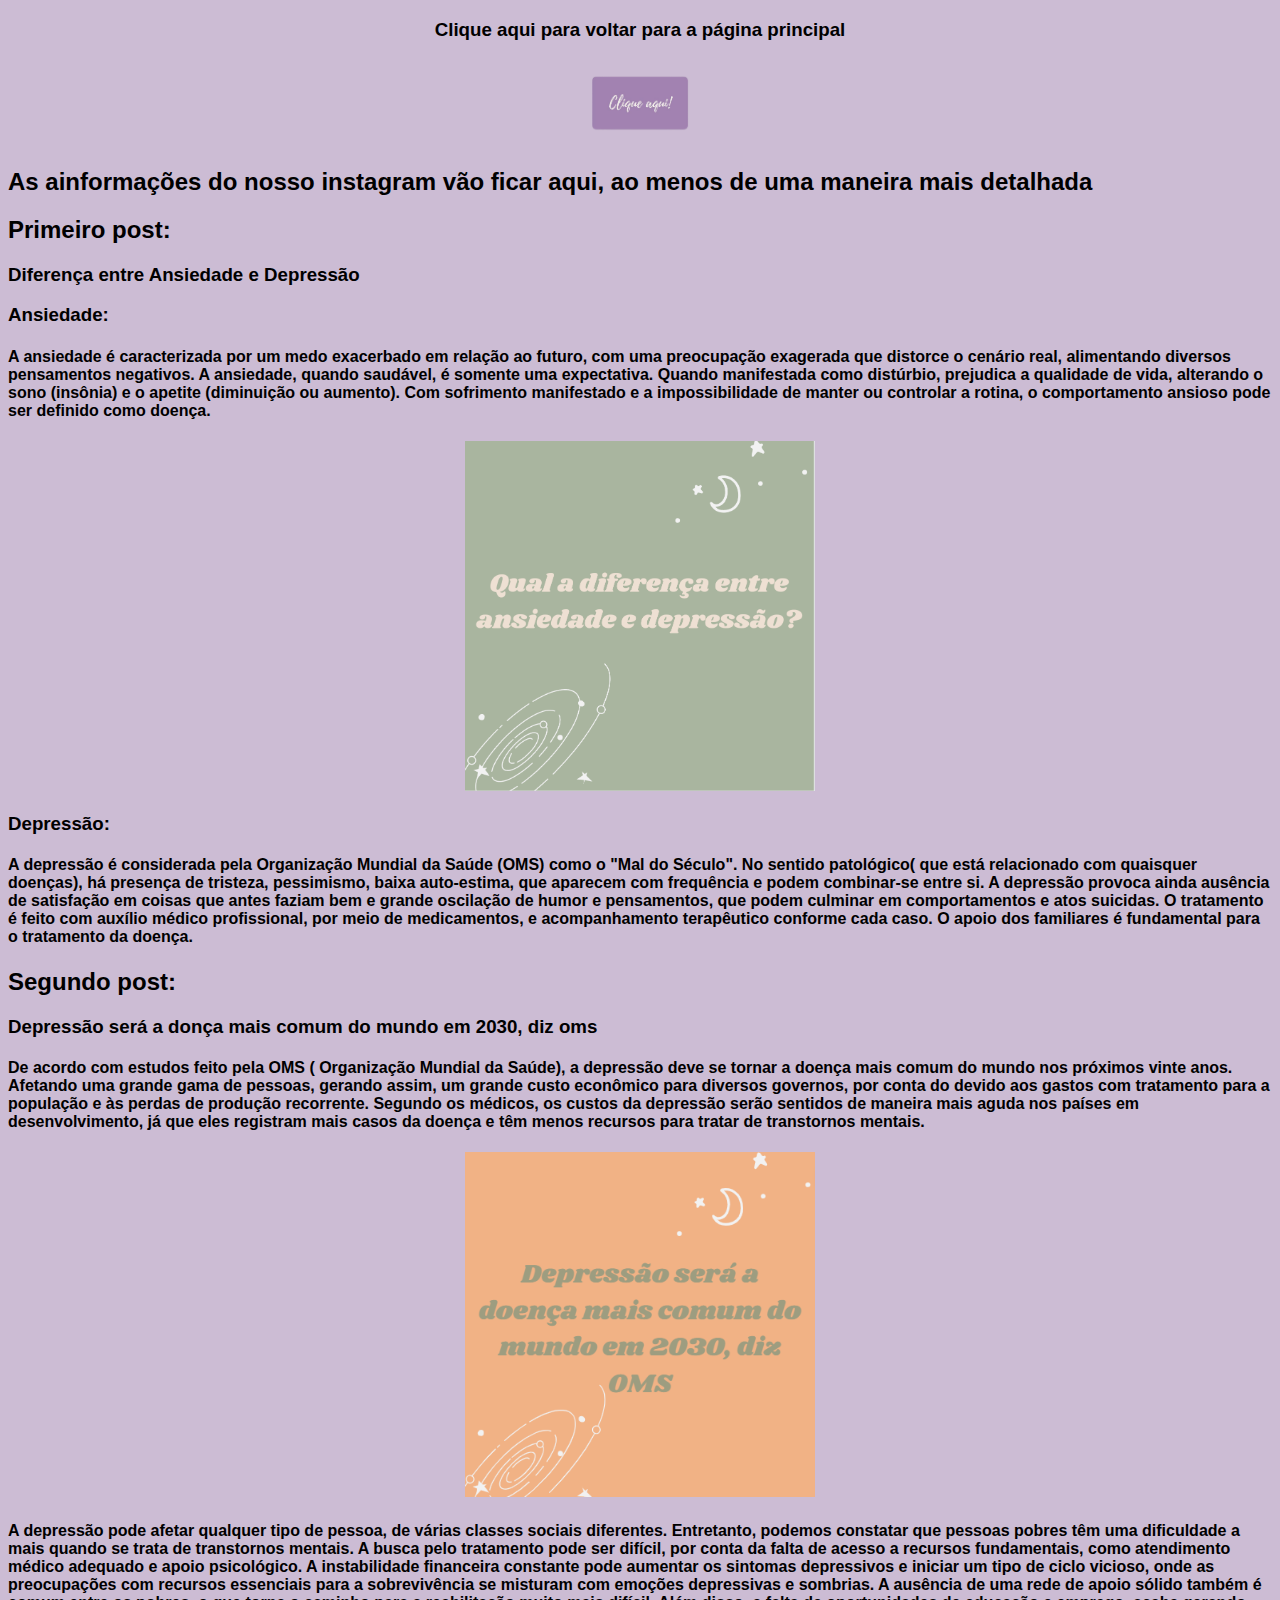
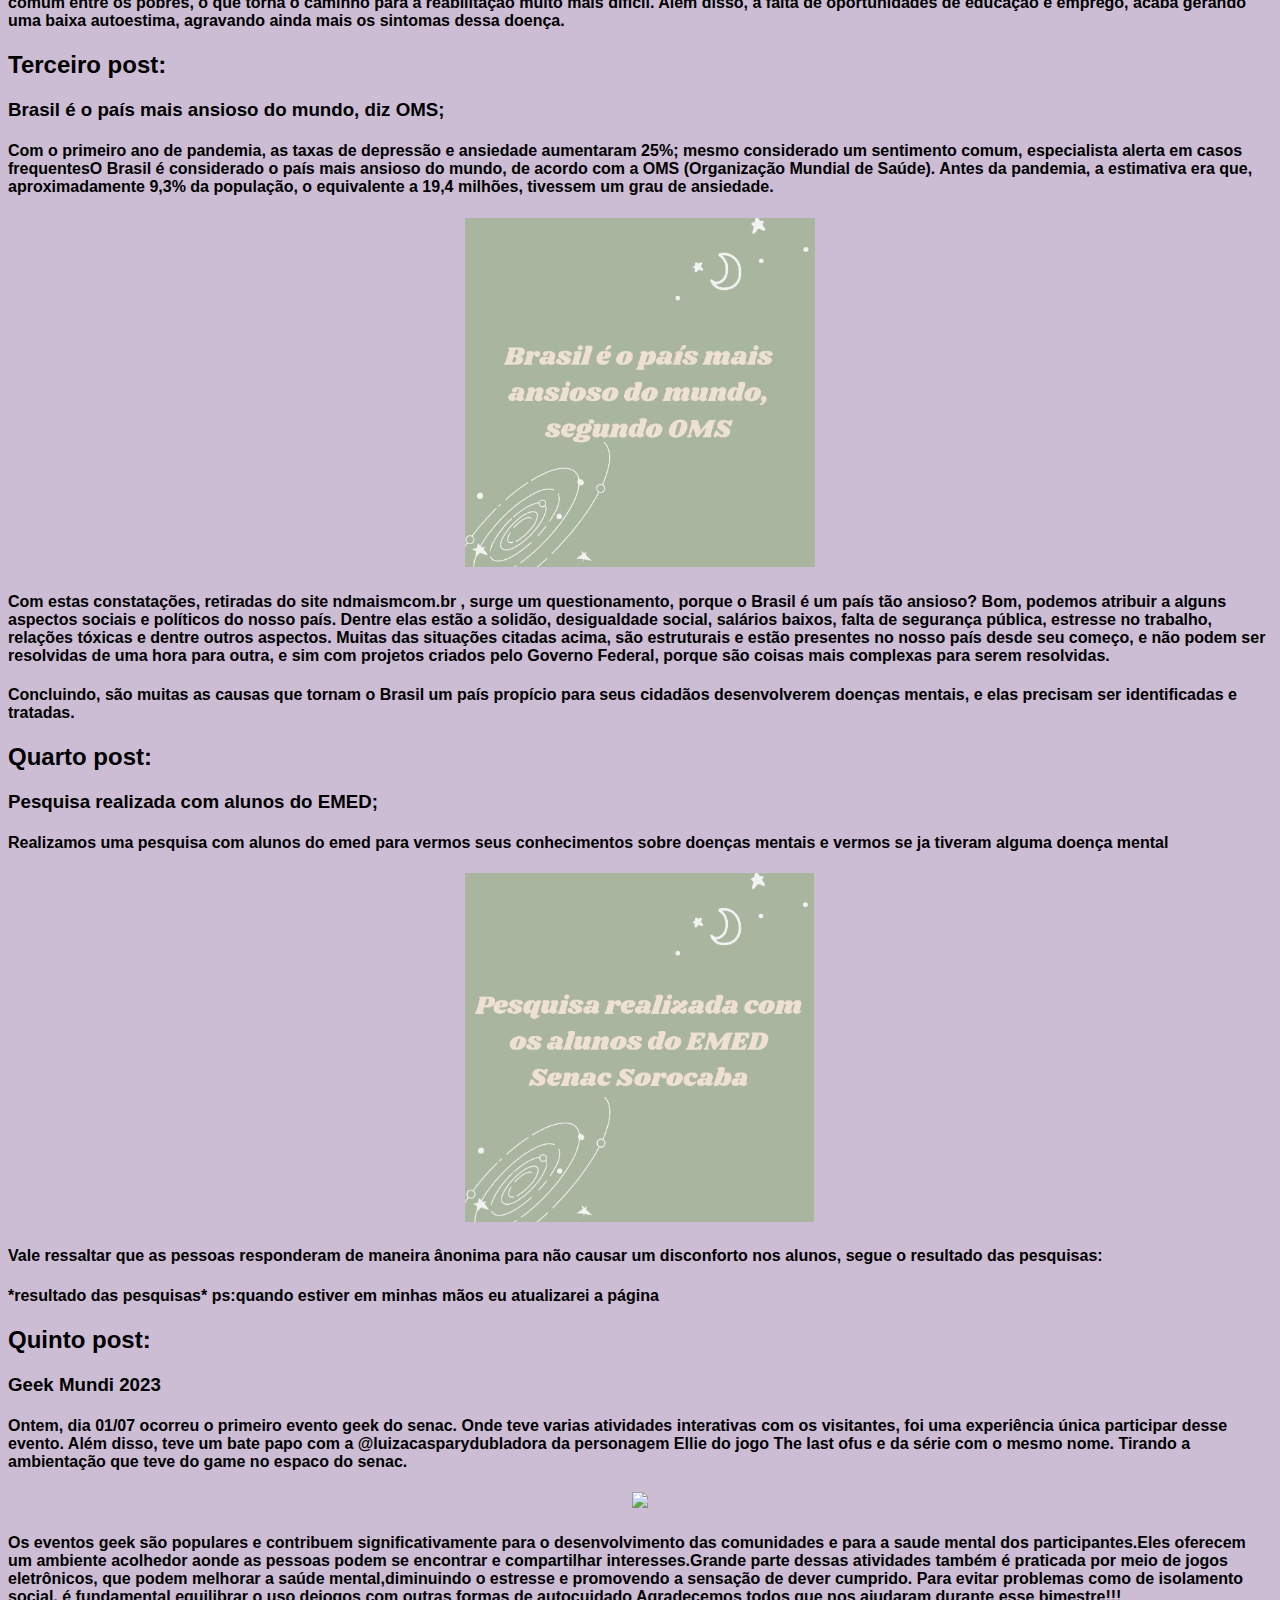
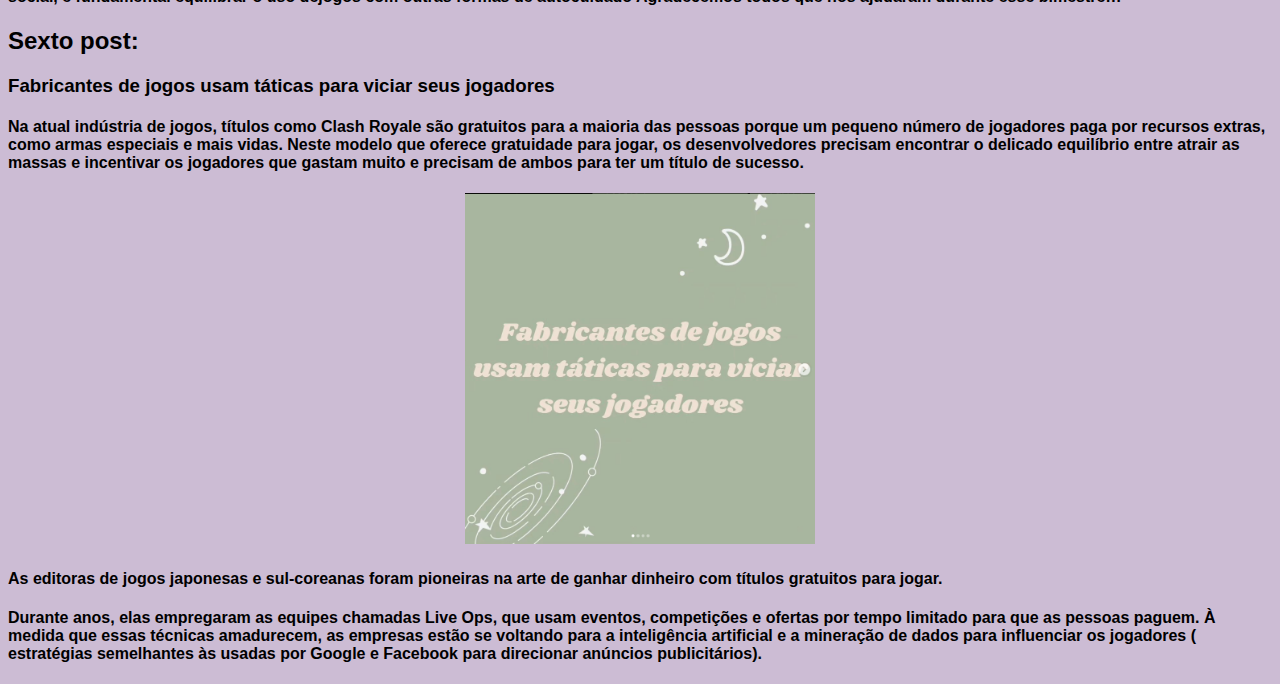
==== html/index2.html @ 4cc42549 "mais uma commit do 4 post" ====
<!DOCTYPE html>
<html lang="en">
<head>
    <meta charset="UTF-8">
    <link rel="stylesheet" type="text/css" href="../style/page2.css"/>
    <title>Postagens do Instagram </title>
</head>
<body>
    <center><h3>Clique aqui para voltar para a página principal</h3></center>
    
    <center><a href="../index.html">
    <img width=150px src="../img/clique aqui bella2.png">
    </a></center>
    
<h2>As ainformações do nosso instagram vão ficar aqui, ao menos de uma maneira mais detalhada</h2>

    <h2>Primeiro post:</h2>
    <h3>Diferença entre Ansiedade e Depressão</h3>
    <h3>Ansiedade:</h3>
    <h4>A ansiedade é caracterizada por um medo exacerbado em relação ao futuro, com uma preocupação exagerada que distorce o cenário real, alimentando diversos pensamentos negativos. A ansiedade, quando saudável, é somente uma expectativa. Quando manifestada como distúrbio, prejudica a qualidade de vida, alterando o sono (insônia) e o apetite (diminuição ou aumento). Com sofrimento manifestado e a impossibilidade de manter ou controlar a rotina, o comportamento ansioso pode ser definido como doença.</h4>
    <center><img width=350px src="../img/ImgPost1.png"></a></center>
    <h3>Depressão:</h3>
    <h4>A depressão é considerada pela Organização Mundial da Saúde (OMS) como o "Mal do Século". No sentido patológico( que está relacionado com quaisquer doenças), há presença de tristeza, pessimismo, baixa auto-estima, que aparecem com frequência e podem combinar-se entre si. A depressão provoca ainda ausência de satisfação em coisas que antes faziam bem e grande oscilação de humor e pensamentos, que podem culminar em comportamentos e atos suicidas.
O tratamento é feito com auxílio médico profissional, por meio de medicamentos, e acompanhamento terapêutico conforme cada caso. O apoio dos familiares é fundamental para o tratamento da doença. </h4>
   
    
    <h2>Segundo post:</h2>
    <h3>Depressão será a donça mais comum do mundo em 2030, diz oms</h3>
    <h4>    De acordo com estudos feito pela OMS ( Organização Mundial da Saúde), a depressão deve se tornar a doença mais comum do mundo nos próximos vinte anos. Afetando uma grande gama de pessoas, gerando assim, um grande custo econômico para diversos governos, por conta do devido aos gastos com tratamento para a população e às perdas de produção recorrente. Segundo os médicos, os custos da depressão serão sentidos de maneira mais aguda nos países em desenvolvimento, já que eles registram mais casos da doença e têm menos recursos para tratar de transtornos mentais.</h4>
    <center><img width=350px src="../img/Postagem 2.png"></a></center>
    <h4>    A depressão pode afetar qualquer tipo de pessoa, de várias classes sociais diferentes. Entretanto, podemos constatar que pessoas pobres têm uma dificuldade a mais quando se trata de transtornos mentais. A busca pelo tratamento pode ser difícil, por conta da falta de acesso a recursos fundamentais, como atendimento médico adequado e apoio psicológico. A instabilidade financeira constante pode aumentar os sintomas depressivos e iniciar um tipo de ciclo vicioso, onde as preocupações com recursos essenciais para a sobrevivência se misturam com emoções depressivas e sombrias. A ausência de uma rede de apoio sólido também é comum entre os pobres, o que torna o caminho para a reabilitação muito mais difícil. Além disso, a falta de oportunidades de educação e emprego, acaba gerando uma baixa autoestima, agravando ainda mais os sintomas dessa doença.</h4>
    
    
    <h2>Terceiro post:</h2>
    <h3>Brasil é o país mais ansioso do mundo, diz OMS;</h3>
    <h4>Com o primeiro ano de pandemia, as taxas de depressão e ansiedade aumentaram 25%; mesmo considerado um sentimento comum, especialista alerta em casos frequentesO Brasil é considerado o país mais ansioso do mundo, de acordo com a OMS (Organização Mundial de Saúde). Antes da pandemia, a estimativa era que, aproximadamente 9,3% da população, o equivalente a 19,4 milhões, tivessem um grau de ansiedade.</h4>
     <center><img width=350px src="../img/ImgPost3.png"></a></center>
    <h4>Com estas constatações, retiradas do site ndmaismcom.br , surge um questionamento, porque o Brasil é um país tão ansioso? Bom, podemos atribuir a alguns aspectos sociais e políticos do nosso país. Dentre elas estão a solidão, desigualdade social, salários baixos, falta de segurança pública, estresse no trabalho, relações tóxicas e dentre outros aspectos. Muitas das situações citadas acima, são estruturais e estão presentes no nosso país desde seu começo, e não podem ser resolvidas de uma hora para outra, e sim com projetos criados pelo Governo Federal, porque são coisas mais complexas para serem resolvidas.</h4>
    <h4>Concluindo, são muitas as causas que tornam o Brasil um país propício para seus cidadãos desenvolverem doenças mentais, e elas precisam ser identificadas e tratadas.</h4>
   
    
    <h2>Quarto post:</h2>
    <h3>Pesquisa realizada com alunos do EMED;</h3>
    <h4>Realizamos uma pesquisa com alunos do emed para vermos seus conhecimentos sobre doenças mentais e vermos se ja tiveram alguma doença mental </h4>
    <center><img width=350px src="../img/ImgPost4.png"></a></center>
    <h4>Vale ressaltar que as pessoas responderam de maneira ânonima para não causar um disconforto nos alunos, segue o resultado das pesquisas:</h4>
    <h4>*resultado das pesquisas* ps:quando estiver em minhas mãos eu atualizarei a página</h4>

    <h2>Quinto post:</h2>
    <h3>Geek Mundi 2023</h3>
    <h4>Ontem, dia 01/07 ocorreu o primeiro evento geek do senac. Onde teve varias atividades interativas com os visitantes, foi uma experiência única participar desse evento. Além disso, teve um bate papo com a @luizacasparydubladora da personagem Ellie do jogo The last ofus e da série com o mesmo nome. Tirando a ambientação que teve do game no espaco do senac. </h4>
    <center><img width=350px src="../img/ImgPost5.png"></a></center>
    <h4>Os eventos geek são populares e contribuem significativamente para o desenvolvimento das comunidades e para a saude mental dos participantes.Eles oferecem um ambiente acolhedor aonde as pessoas podem se encontrar e compartilhar interesses.Grande parte dessas atividades também é praticada por meio de jogos eletrônicos, que podem melhorar a saúde mental,diminuindo o estresse e promovendo a sensação de dever cumprido. Para evitar problemas como de isolamento social, é fundamental equilibrar o uso dejogos com outras formas de autocuidado Agradecemos todos que nos ajudaram durante esse bimestre!!!</h4>


    <h2>Sexto post:</h2>
    <h3>Fabricantes de jogos usam táticas para viciar seus jogadores</h3>
    <h4>Na atual indústria de jogos, títulos como Clash Royale são gratuitos para a maioria das pessoas porque um pequeno número de jogadores paga por recursos extras, como armas especiais e mais vidas. Neste modelo que oferece gratuidade para jogar, os desenvolvedores precisam encontrar o delicado equilíbrio entre atrair as massas e incentivar os jogadores que gastam muito  e precisam de ambos para ter um título de sucesso.  </h4>
    <center><img width=350px src="../img/ImgPost6.png"></a></center>
    <h4>As editoras de jogos japonesas e sul-coreanas foram pioneiras na arte de ganhar dinheiro com títulos gratuitos para jogar. </h4>
    <h4>Durante anos, elas empregaram as equipes chamadas Live Ops, que usam eventos, competições e ofertas por tempo limitado para que as pessoas paguem. À medida que essas técnicas amadurecem, as empresas estão se voltando para a inteligência artificial e a mineração de dados para influenciar os jogadores ( estratégias semelhantes às usadas por Google e Facebook para direcionar anúncios publicitários).</h4>

    
</body>
</html>
---- style/page2.css ----
body{
 background-color: rgb(204, 188, 212);
 font-family: Arial, Helvetica, sans-serif;
}
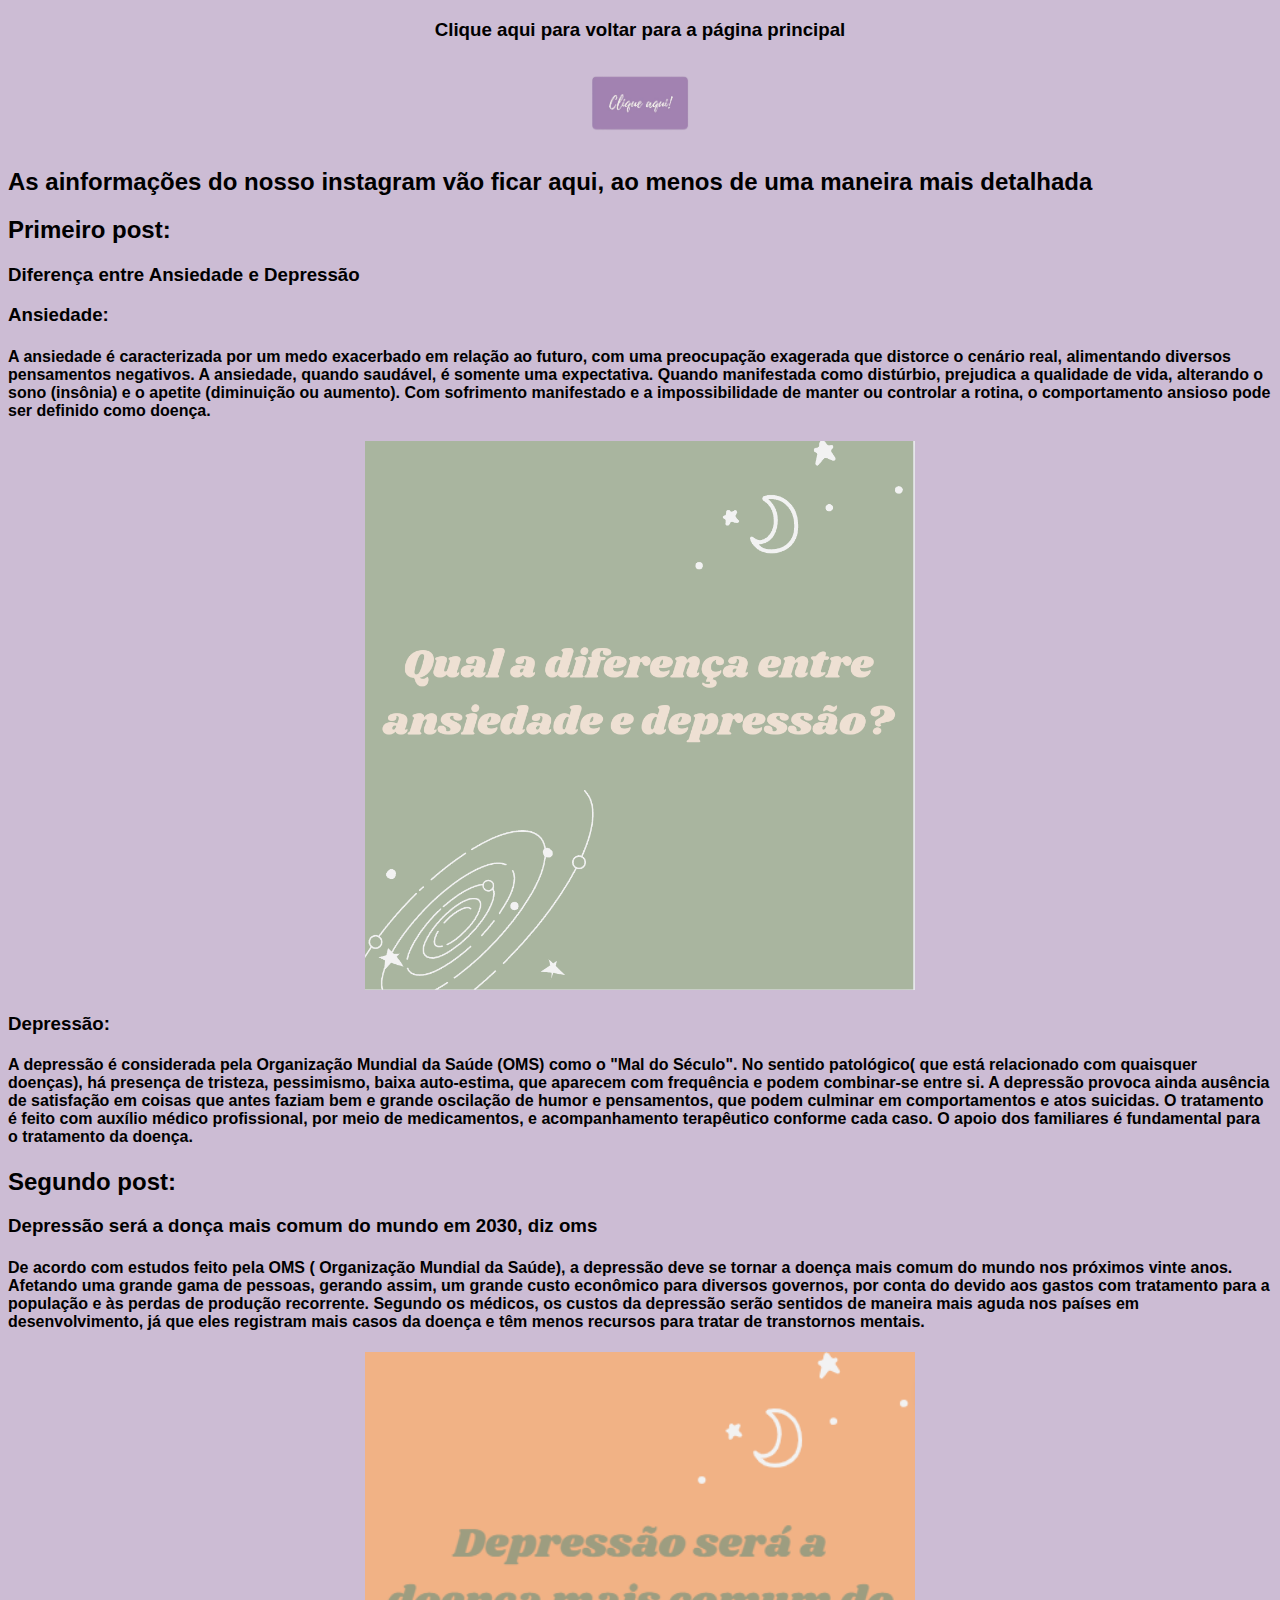
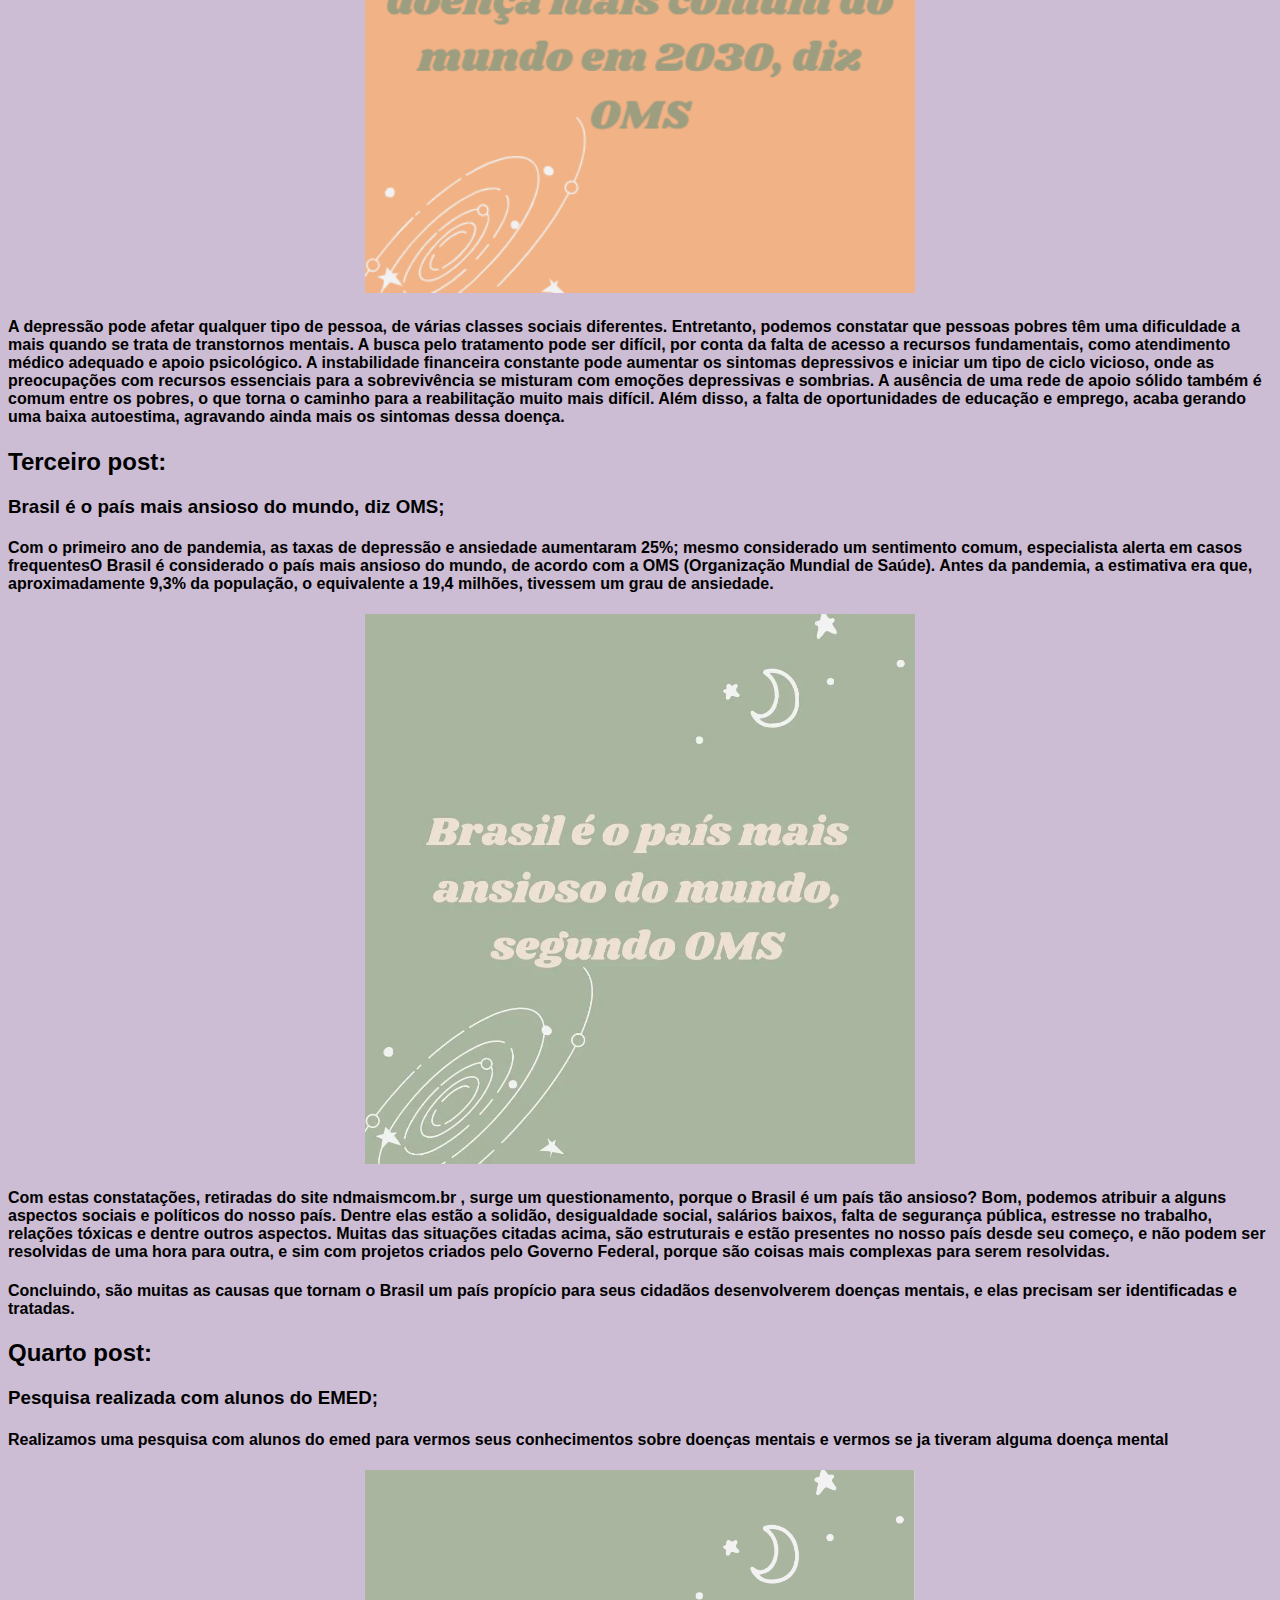
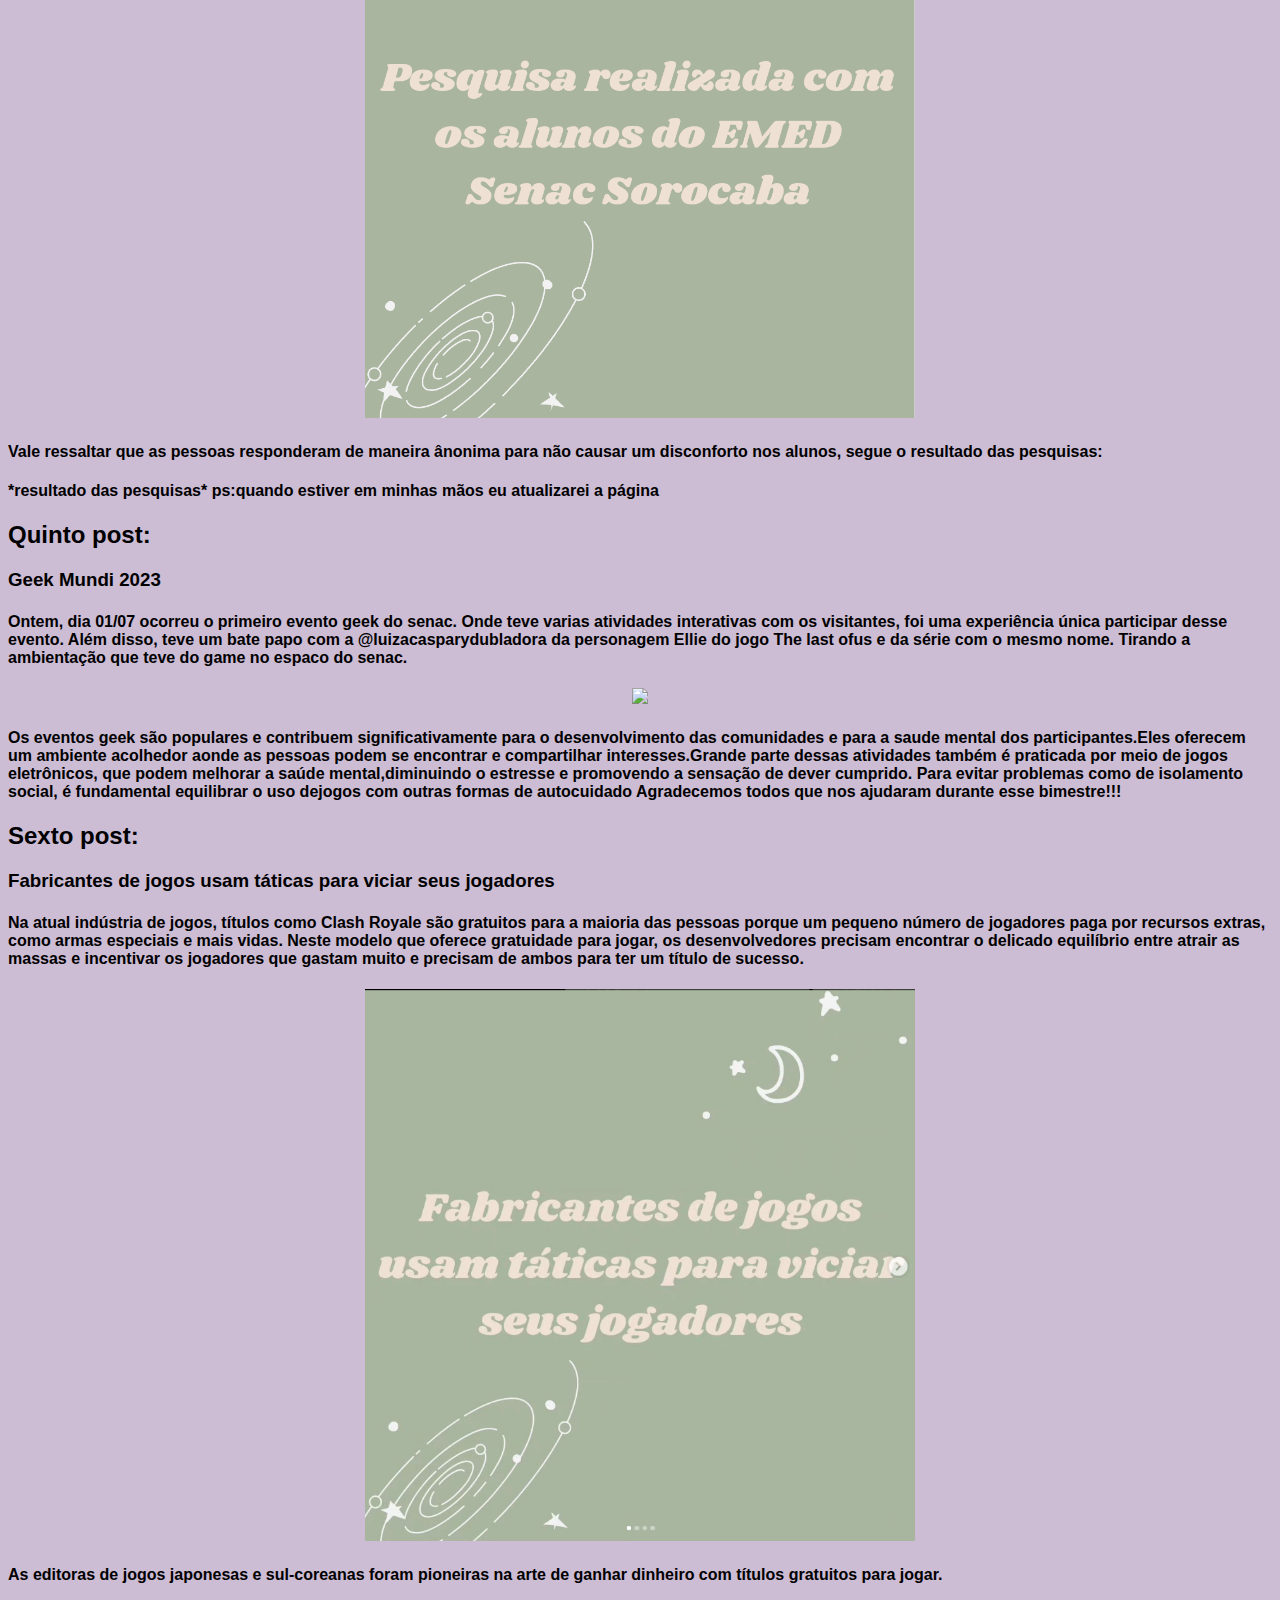
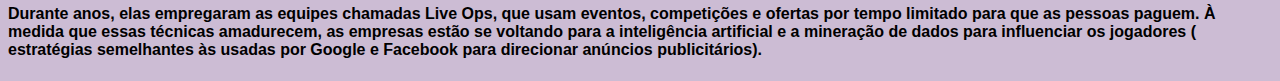
==== commit d9a9c1ef: "Deixando melhor para quem usar o site pelo celular" ====
--- a/html/index2.html
+++ b/html/index2.html
@@ -18,7 +18,7 @@
     <h3>Diferença entre Ansiedade e Depressão</h3>
     <h3>Ansiedade:</h3>
     <h4>A ansiedade é caracterizada por um medo exacerbado em relação ao futuro, com uma preocupação exagerada que distorce o cenário real, alimentando diversos pensamentos negativos. A ansiedade, quando saudável, é somente uma expectativa. Quando manifestada como distúrbio, prejudica a qualidade de vida, alterando o sono (insônia) e o apetite (diminuição ou aumento). Com sofrimento manifestado e a impossibilidade de manter ou controlar a rotina, o comportamento ansioso pode ser definido como doença.</h4>
-    <center><img width=350px src="../img/ImgPost1.png"></a></center>
+    <center><img width=550px src="../img/ImgPost1.png"></a></center>
     <h3>Depressão:</h3>
     <h4>A depressão é considerada pela Organização Mundial da Saúde (OMS) como o "Mal do Século". No sentido patológico( que está relacionado com quaisquer doenças), há presença de tristeza, pessimismo, baixa auto-estima, que aparecem com frequência e podem combinar-se entre si. A depressão provoca ainda ausência de satisfação em coisas que antes faziam bem e grande oscilação de humor e pensamentos, que podem culminar em comportamentos e atos suicidas.
 O tratamento é feito com auxílio médico profissional, por meio de medicamentos, e acompanhamento terapêutico conforme cada caso. O apoio dos familiares é fundamental para o tratamento da doença. </h4>
@@ -27,14 +27,14 @@
     <h2>Segundo post:</h2>
     <h3>Depressão será a donça mais comum do mundo em 2030, diz oms</h3>
     <h4>    De acordo com estudos feito pela OMS ( Organização Mundial da Saúde), a depressão deve se tornar a doença mais comum do mundo nos próximos vinte anos. Afetando uma grande gama de pessoas, gerando assim, um grande custo econômico para diversos governos, por conta do devido aos gastos com tratamento para a população e às perdas de produção recorrente. Segundo os médicos, os custos da depressão serão sentidos de maneira mais aguda nos países em desenvolvimento, já que eles registram mais casos da doença e têm menos recursos para tratar de transtornos mentais.</h4>
-    <center><img width=350px src="../img/Postagem 2.png"></a></center>
+    <center><img width=550px src="../img/Postagem 2.png"></a></center>
     <h4>    A depressão pode afetar qualquer tipo de pessoa, de várias classes sociais diferentes. Entretanto, podemos constatar que pessoas pobres têm uma dificuldade a mais quando se trata de transtornos mentais. A busca pelo tratamento pode ser difícil, por conta da falta de acesso a recursos fundamentais, como atendimento médico adequado e apoio psicológico. A instabilidade financeira constante pode aumentar os sintomas depressivos e iniciar um tipo de ciclo vicioso, onde as preocupações com recursos essenciais para a sobrevivência se misturam com emoções depressivas e sombrias. A ausência de uma rede de apoio sólido também é comum entre os pobres, o que torna o caminho para a reabilitação muito mais difícil. Além disso, a falta de oportunidades de educação e emprego, acaba gerando uma baixa autoestima, agravando ainda mais os sintomas dessa doença.</h4>
     
     
     <h2>Terceiro post:</h2>
     <h3>Brasil é o país mais ansioso do mundo, diz OMS;</h3>
     <h4>Com o primeiro ano de pandemia, as taxas de depressão e ansiedade aumentaram 25%; mesmo considerado um sentimento comum, especialista alerta em casos frequentesO Brasil é considerado o país mais ansioso do mundo, de acordo com a OMS (Organização Mundial de Saúde). Antes da pandemia, a estimativa era que, aproximadamente 9,3% da população, o equivalente a 19,4 milhões, tivessem um grau de ansiedade.</h4>
-     <center><img width=350px src="../img/ImgPost3.png"></a></center>
+     <center><img width=550px src="../img/ImgPost3.png"></a></center>
     <h4>Com estas constatações, retiradas do site ndmaismcom.br , surge um questionamento, porque o Brasil é um país tão ansioso? Bom, podemos atribuir a alguns aspectos sociais e políticos do nosso país. Dentre elas estão a solidão, desigualdade social, salários baixos, falta de segurança pública, estresse no trabalho, relações tóxicas e dentre outros aspectos. Muitas das situações citadas acima, são estruturais e estão presentes no nosso país desde seu começo, e não podem ser resolvidas de uma hora para outra, e sim com projetos criados pelo Governo Federal, porque são coisas mais complexas para serem resolvidas.</h4>
     <h4>Concluindo, são muitas as causas que tornam o Brasil um país propício para seus cidadãos desenvolverem doenças mentais, e elas precisam ser identificadas e tratadas.</h4>
    
@@ -42,21 +42,21 @@
     <h2>Quarto post:</h2>
     <h3>Pesquisa realizada com alunos do EMED;</h3>
     <h4>Realizamos uma pesquisa com alunos do emed para vermos seus conhecimentos sobre doenças mentais e vermos se ja tiveram alguma doença mental </h4>
-    <center><img width=350px src="../img/ImgPost4.png"></a></center>
+    <center><img width=550px src="../img/ImgPost4.png"></a></center>
     <h4>Vale ressaltar que as pessoas responderam de maneira ânonima para não causar um disconforto nos alunos, segue o resultado das pesquisas:</h4>
     <h4>*resultado das pesquisas* ps:quando estiver em minhas mãos eu atualizarei a página</h4>
 
     <h2>Quinto post:</h2>
     <h3>Geek Mundi 2023</h3>
     <h4>Ontem, dia 01/07 ocorreu o primeiro evento geek do senac. Onde teve varias atividades interativas com os visitantes, foi uma experiência única participar desse evento. Além disso, teve um bate papo com a @luizacasparydubladora da personagem Ellie do jogo The last ofus e da série com o mesmo nome. Tirando a ambientação que teve do game no espaco do senac. </h4>
-    <center><img width=350px src="../img/ImgPost5.png"></a></center>
+    <center><img width=550px src="../img/ImgPost5.png"></a></center>
     <h4>Os eventos geek são populares e contribuem significativamente para o desenvolvimento das comunidades e para a saude mental dos participantes.Eles oferecem um ambiente acolhedor aonde as pessoas podem se encontrar e compartilhar interesses.Grande parte dessas atividades também é praticada por meio de jogos eletrônicos, que podem melhorar a saúde mental,diminuindo o estresse e promovendo a sensação de dever cumprido. Para evitar problemas como de isolamento social, é fundamental equilibrar o uso dejogos com outras formas de autocuidado Agradecemos todos que nos ajudaram durante esse bimestre!!!</h4>
 
 
     <h2>Sexto post:</h2>
     <h3>Fabricantes de jogos usam táticas para viciar seus jogadores</h3>
     <h4>Na atual indústria de jogos, títulos como Clash Royale são gratuitos para a maioria das pessoas porque um pequeno número de jogadores paga por recursos extras, como armas especiais e mais vidas. Neste modelo que oferece gratuidade para jogar, os desenvolvedores precisam encontrar o delicado equilíbrio entre atrair as massas e incentivar os jogadores que gastam muito  e precisam de ambos para ter um título de sucesso.  </h4>
-    <center><img width=350px src="../img/ImgPost6.png"></a></center>
+    <center><img width=550px src="../img/ImgPost6.png"></a></center>
     <h4>As editoras de jogos japonesas e sul-coreanas foram pioneiras na arte de ganhar dinheiro com títulos gratuitos para jogar. </h4>
     <h4>Durante anos, elas empregaram as equipes chamadas Live Ops, que usam eventos, competições e ofertas por tempo limitado para que as pessoas paguem. À medida que essas técnicas amadurecem, as empresas estão se voltando para a inteligência artificial e a mineração de dados para influenciar os jogadores ( estratégias semelhantes às usadas por Google e Facebook para direcionar anúncios publicitários).</h4>
 
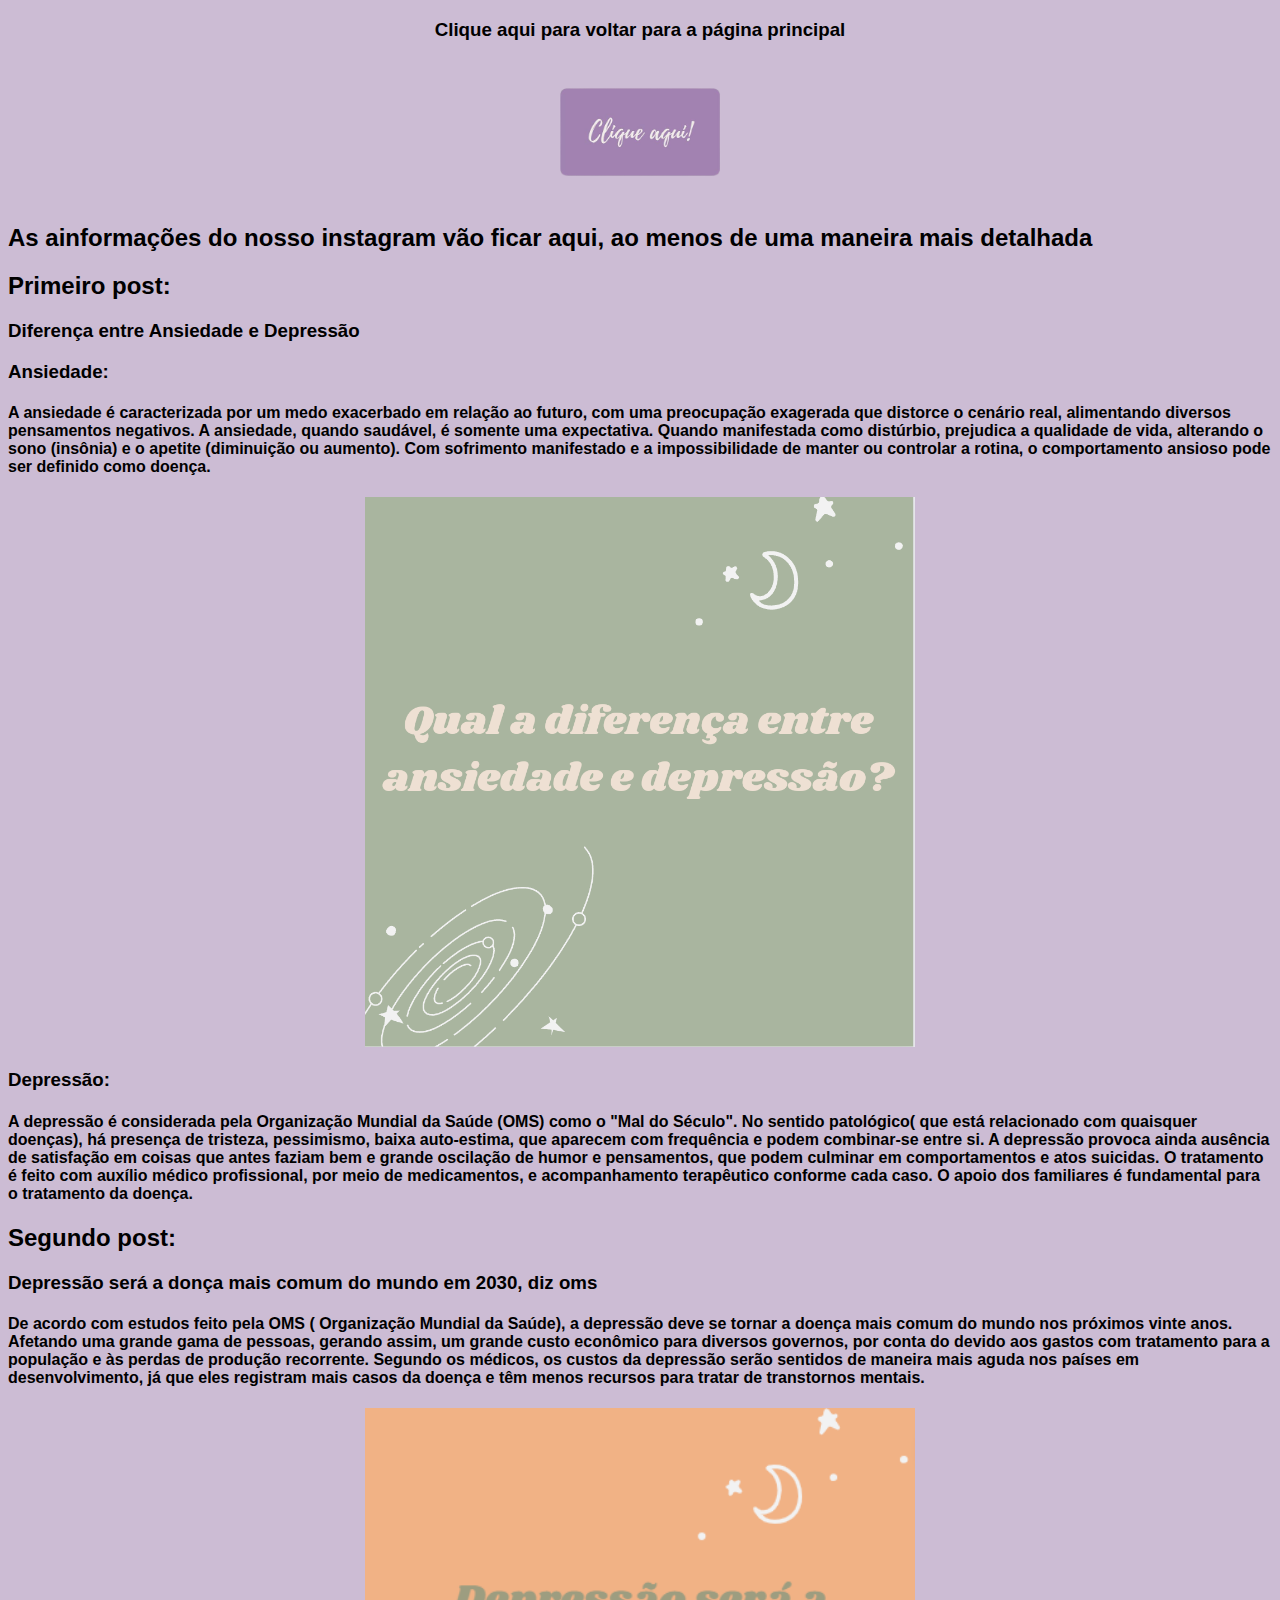
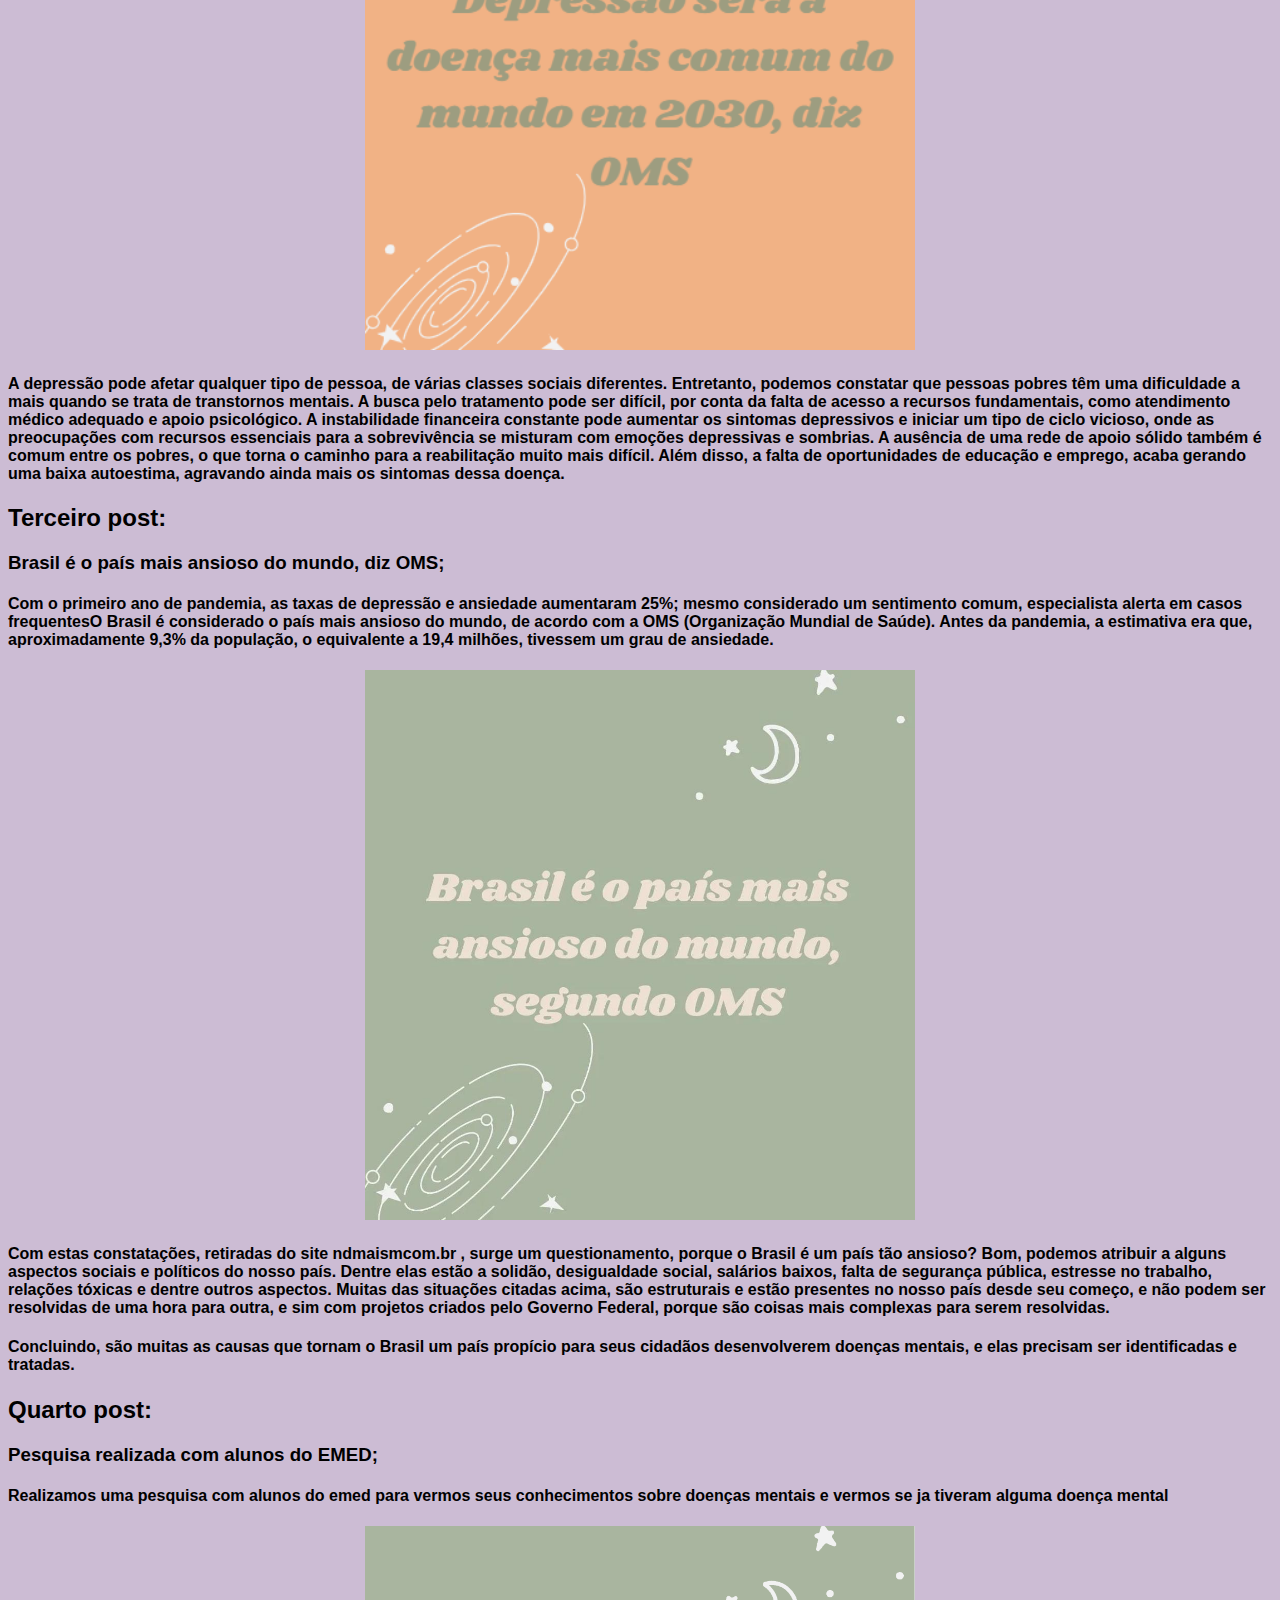
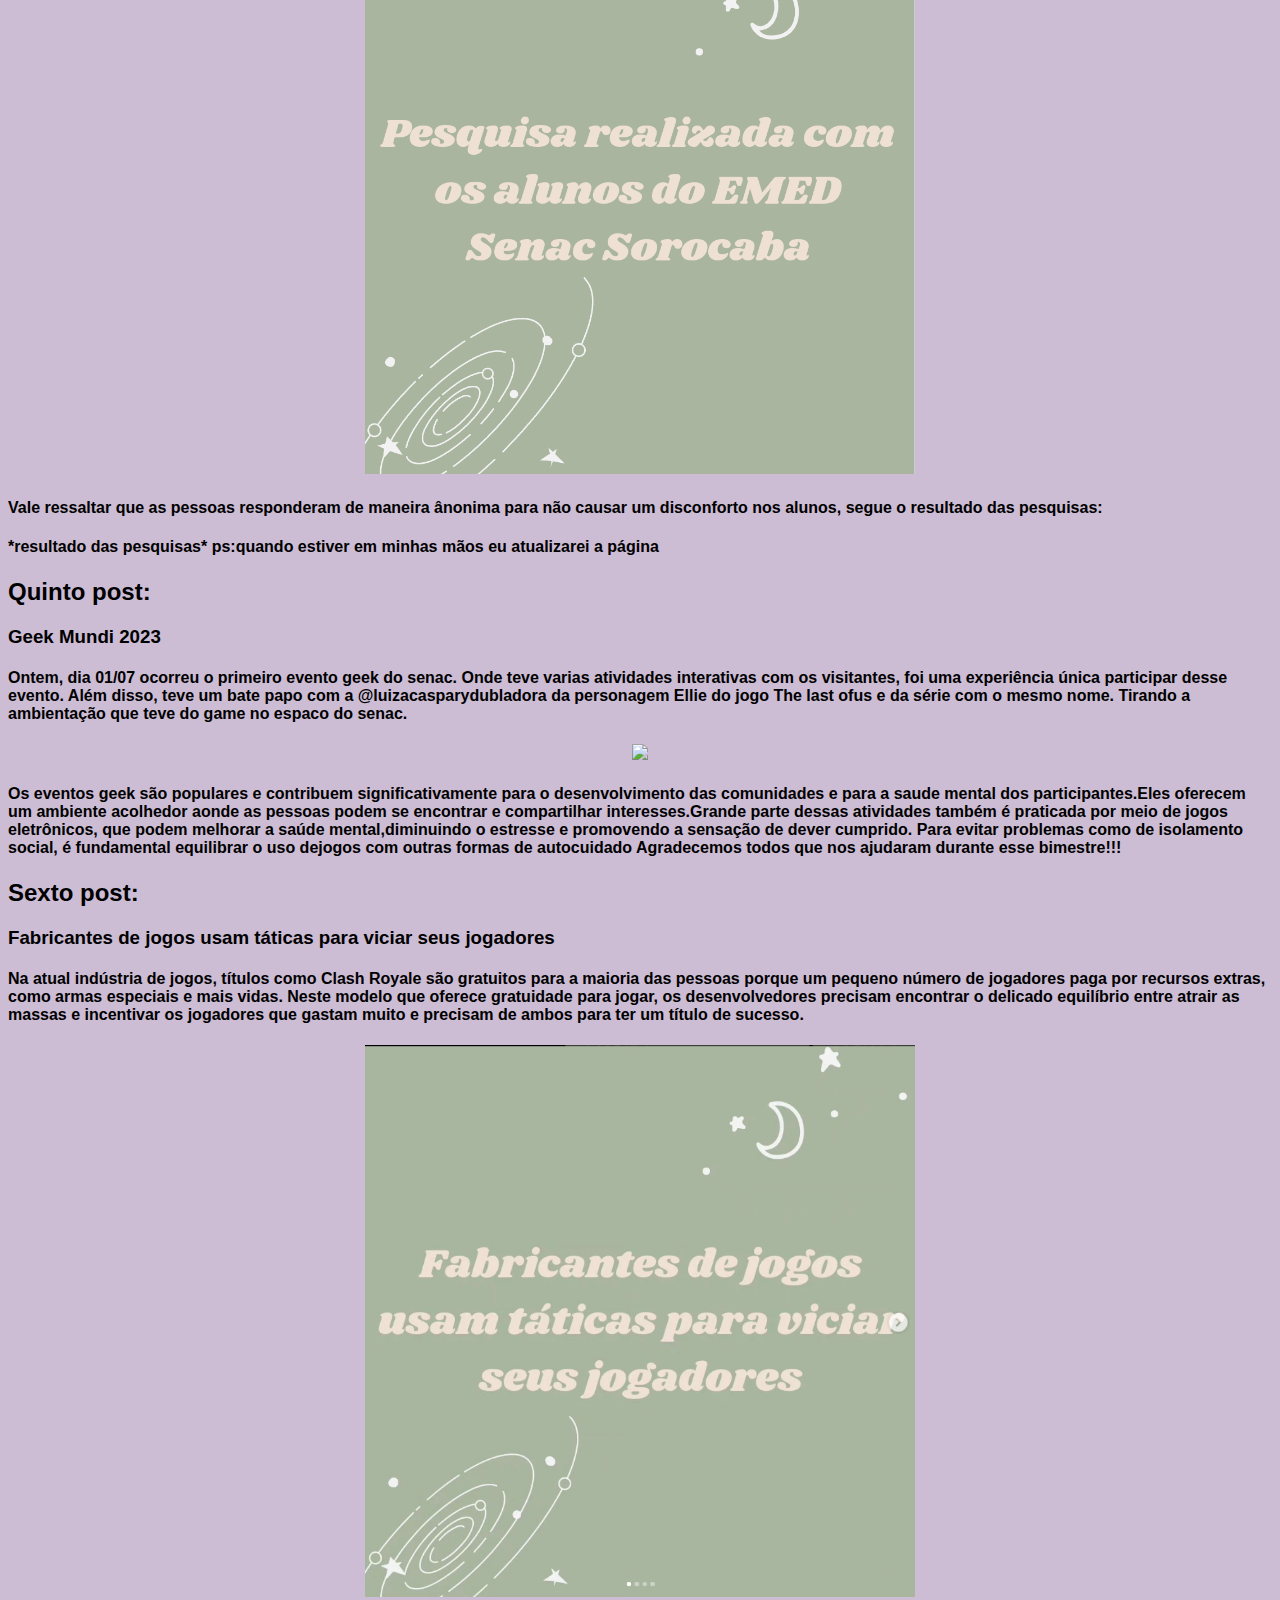
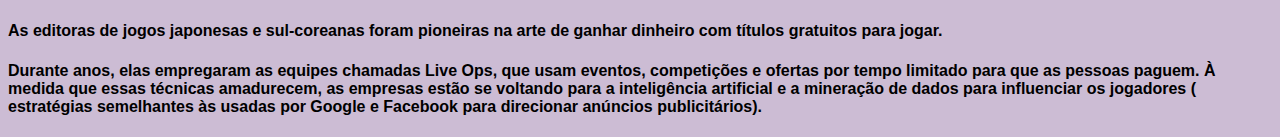
==== commit 6f83dcf6: "mudando o tamanho do clique aqui" ====
--- a/html/index2.html
+++ b/html/index2.html
@@ -9,7 +9,7 @@
     <center><h3>Clique aqui para voltar para a página principal</h3></center>
     
     <center><a href="../index.html">
-    <img width=150px src="../img/clique aqui bella2.png">
+    <img width=250px src="../img/clique aqui bella2.png">
     </a></center>
     
 <h2>As ainformações do nosso instagram vão ficar aqui, ao menos de uma maneira mais detalhada</h2>
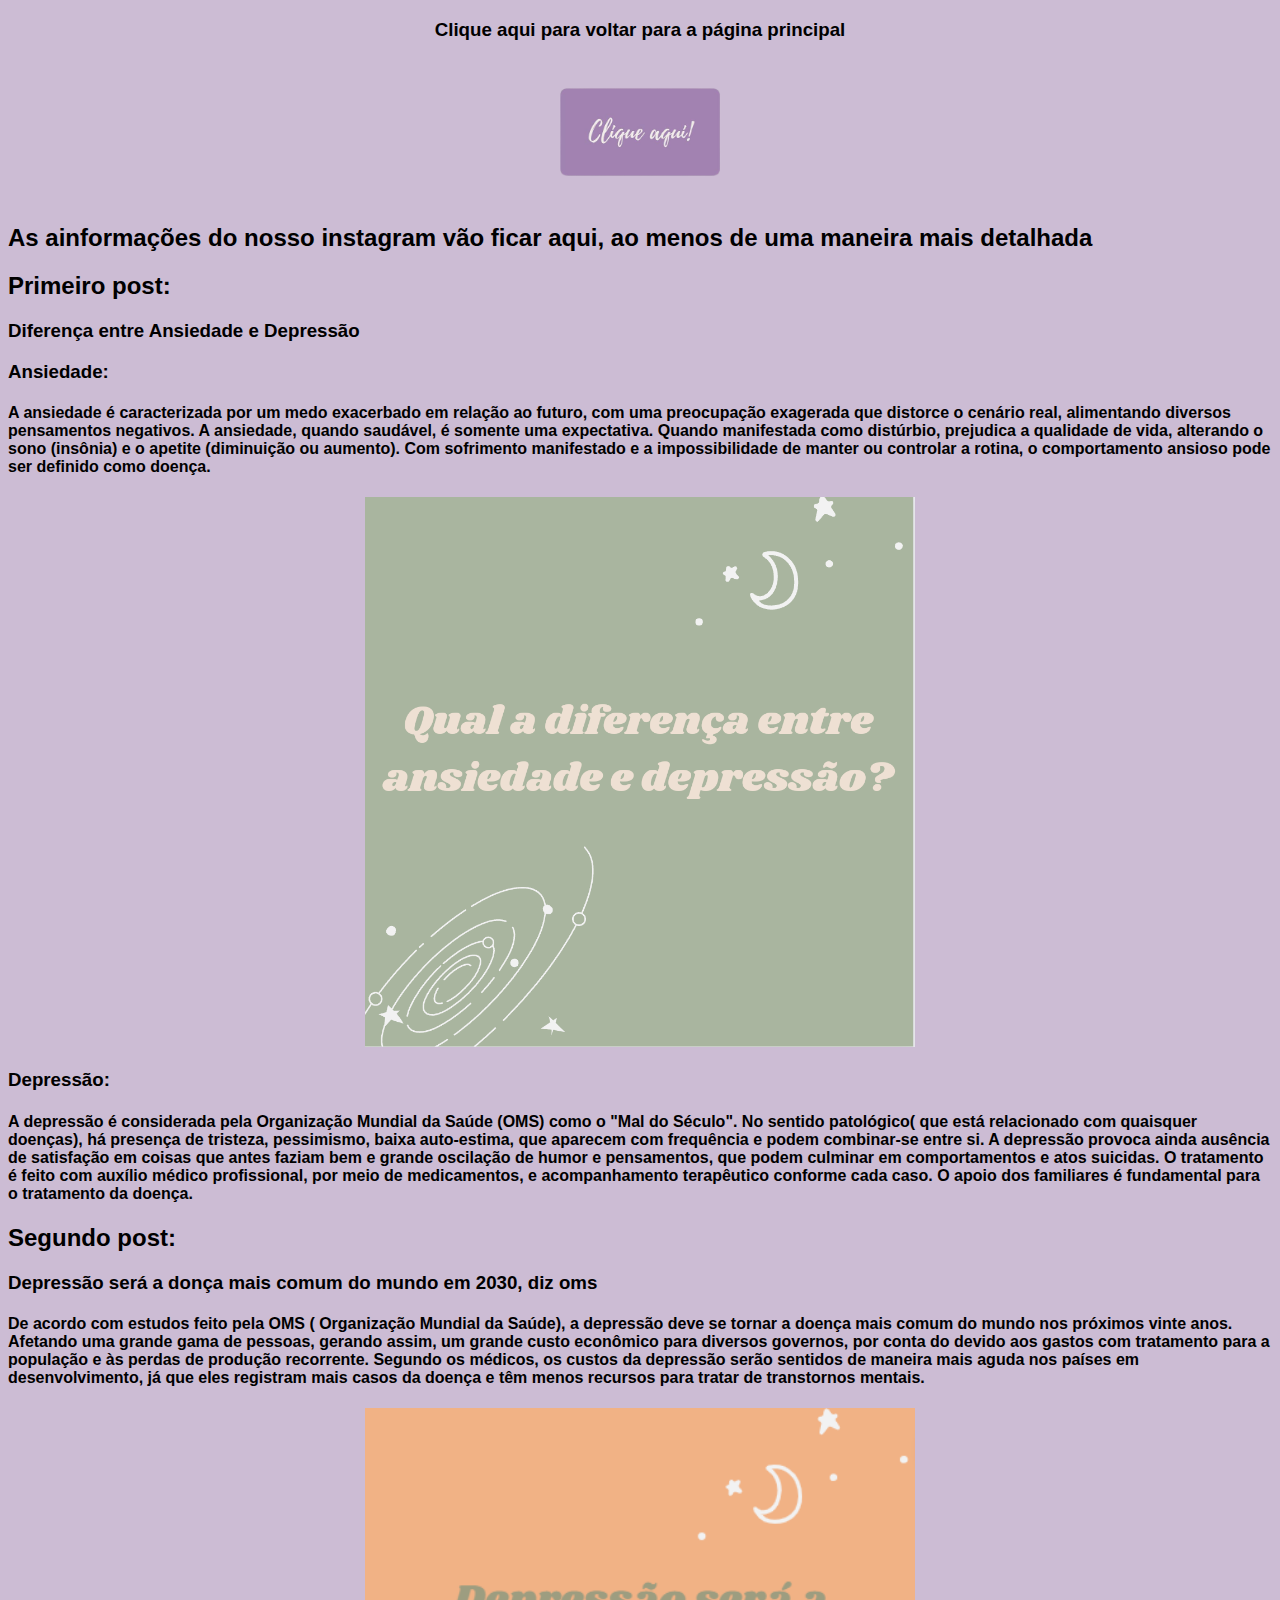
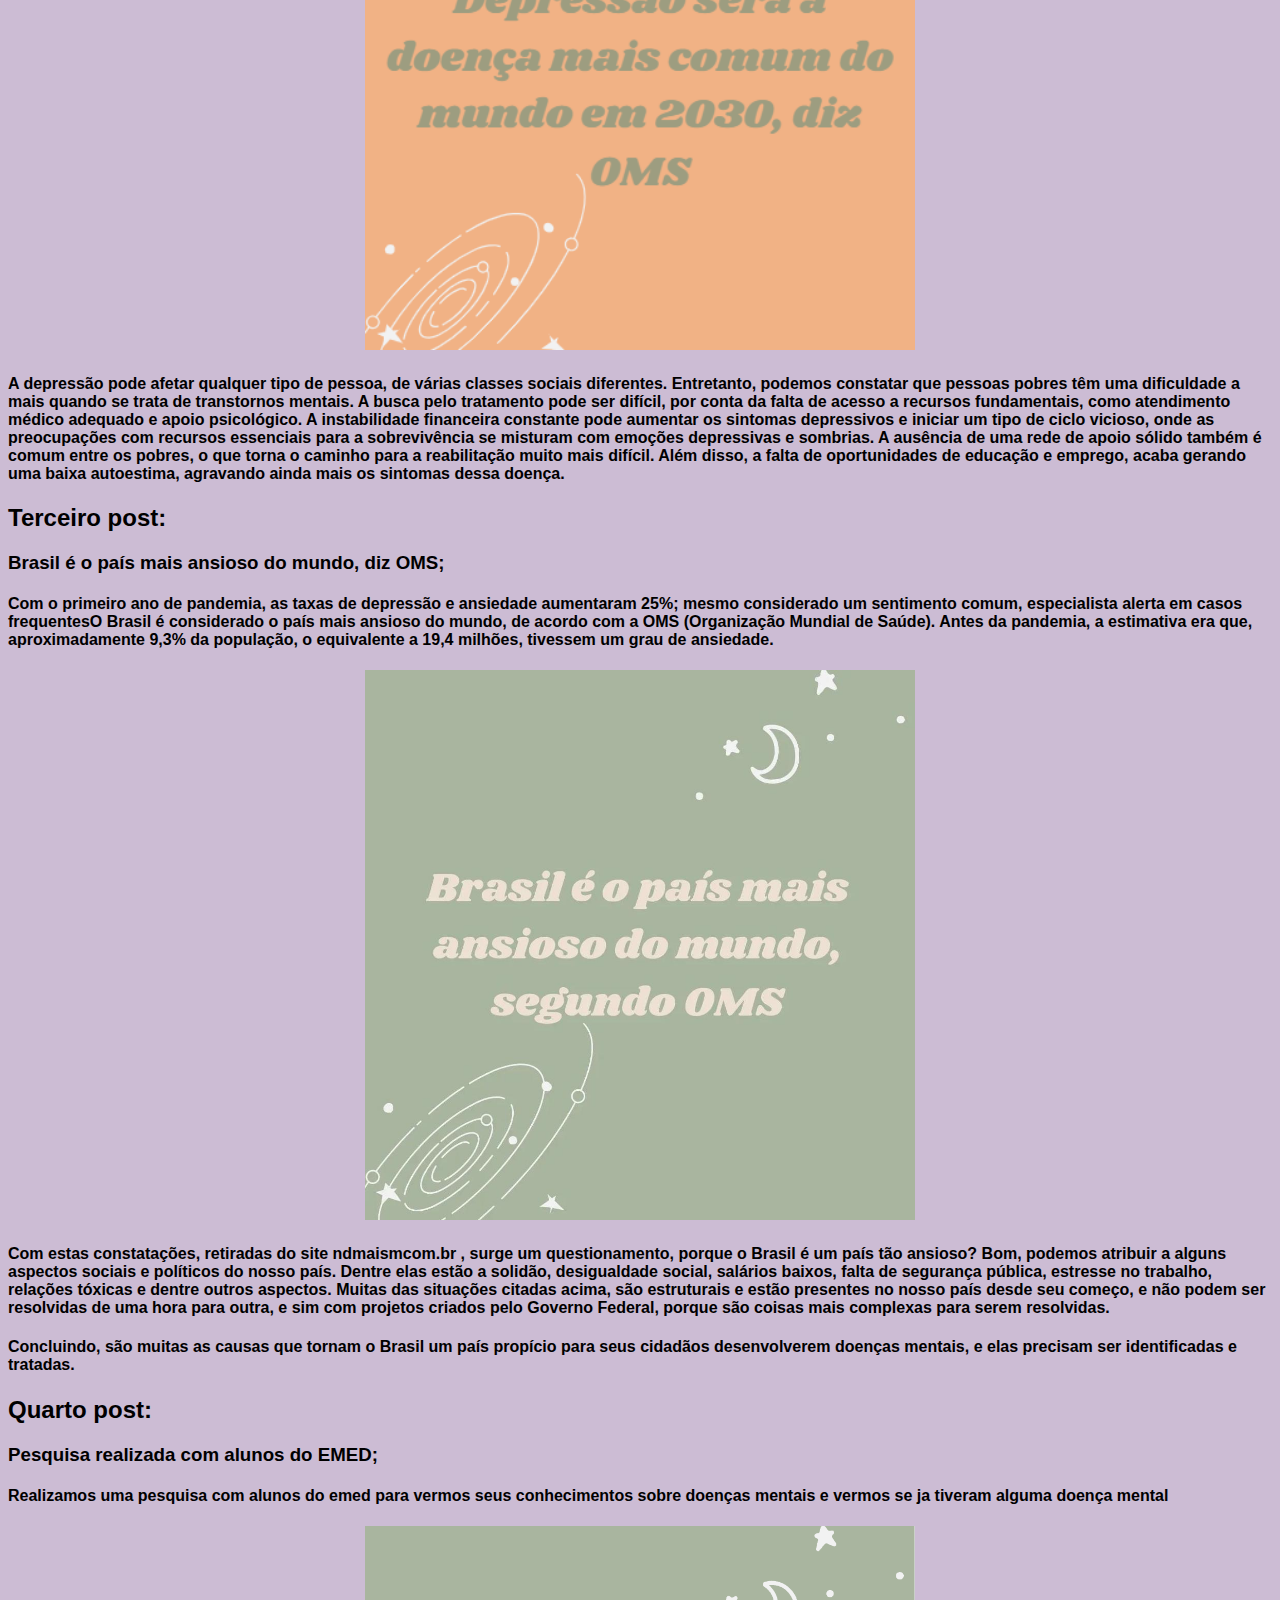
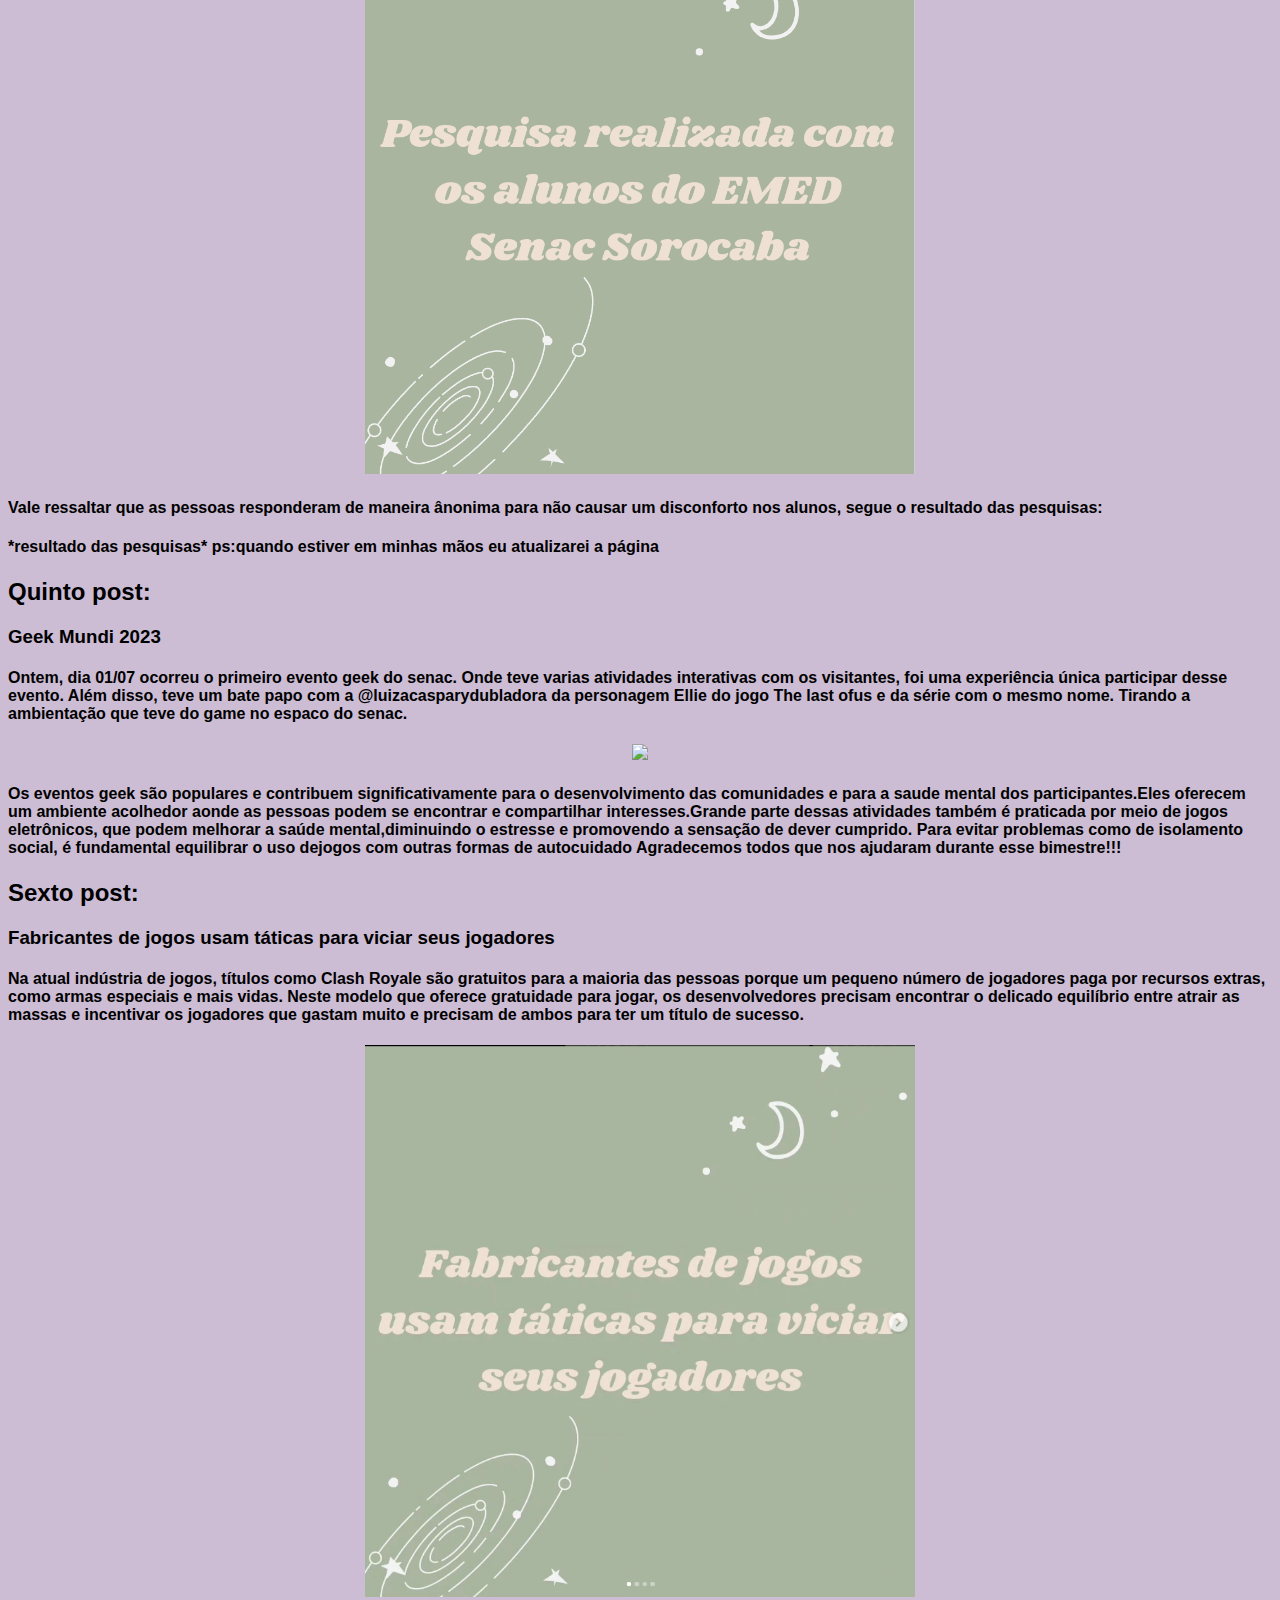
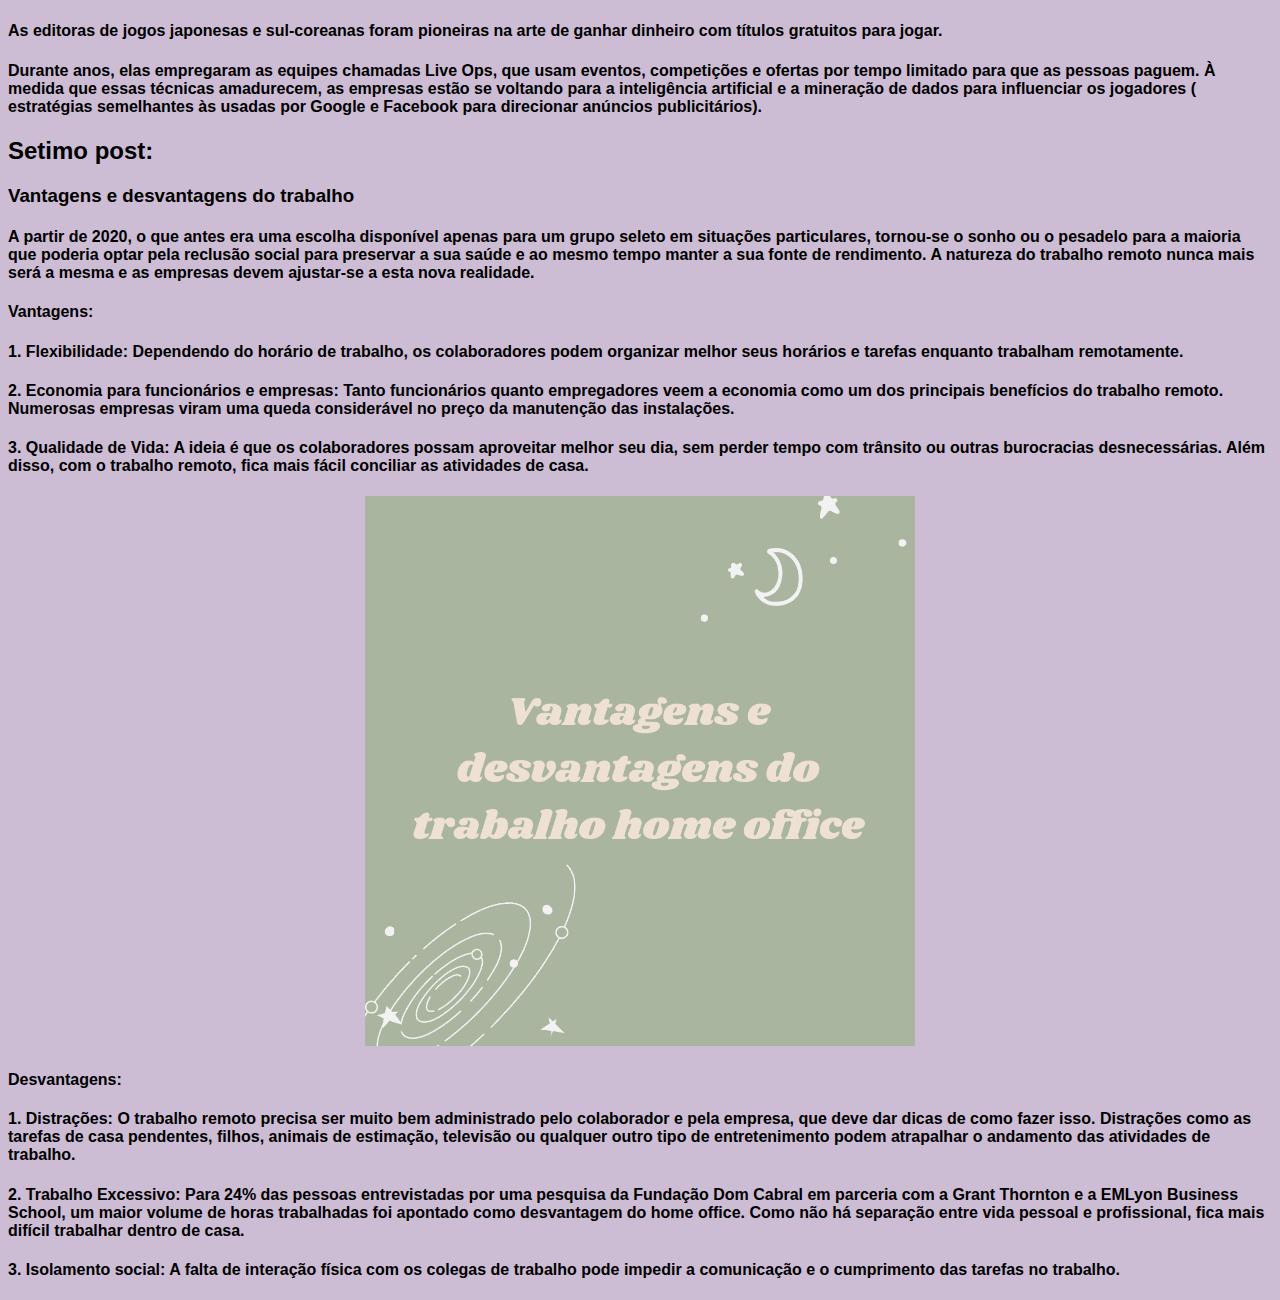
==== commit a7a39373: "Sétimo post feito :p" ====
--- a/html/index2.html
+++ b/html/index2.html
@@ -3,6 +3,7 @@
 <head>
     <meta charset="UTF-8">
     <link rel="stylesheet" type="text/css" href="../style/page2.css"/>
+    <link rel="icon" href="./img/Logo.png" type="image/png">
     <title>Postagens do Instagram </title>
 </head>
 <body>
@@ -60,6 +61,20 @@
     <h4>As editoras de jogos japonesas e sul-coreanas foram pioneiras na arte de ganhar dinheiro com títulos gratuitos para jogar. </h4>
     <h4>Durante anos, elas empregaram as equipes chamadas Live Ops, que usam eventos, competições e ofertas por tempo limitado para que as pessoas paguem. À medida que essas técnicas amadurecem, as empresas estão se voltando para a inteligência artificial e a mineração de dados para influenciar os jogadores ( estratégias semelhantes às usadas por Google e Facebook para direcionar anúncios publicitários).</h4>
 
+
+    <h2>Setimo post:</h2>
+    <h3>Vantagens e desvantagens do trabalho </h3>
+    <h4>A partir de 2020, o que antes era uma escolha disponível apenas para um grupo seleto em situações particulares, tornou-se o sonho ou o pesadelo para a maioria que poderia optar pela reclusão social para preservar a sua saúde e ao mesmo tempo manter a sua fonte de rendimento. A natureza do trabalho remoto nunca mais será a mesma e as empresas devem ajustar-se a esta nova realidade.</h4>
+    <h4>Vantagens:</h4>
+    <h4>1. Flexibilidade: Dependendo do horário de trabalho, os colaboradores podem organizar melhor seus horários e tarefas enquanto trabalham remotamente.</h4>
+    <h4>2. Economia para funcionários e empresas: Tanto funcionários quanto empregadores veem a economia como um dos principais benefícios do trabalho remoto. Numerosas empresas viram uma queda considerável no preço da manutenção das instalações.</h4>
+    <h4>3. Qualidade de Vida: A ideia é que os colaboradores possam aproveitar melhor seu dia, sem perder tempo com trânsito ou outras burocracias desnecessárias. Além disso, com o trabalho remoto, fica mais fácil  conciliar as atividades de casa.</h4>
+
+    <center><img width=550px src="../img/ImgPost7.png"></a></center>
+    <h4>Desvantagens:</h4>
+    <h4>1. Distrações: O trabalho remoto precisa ser muito bem administrado pelo colaborador e pela empresa, que deve dar dicas de como fazer isso. Distrações como as tarefas de casa pendentes, filhos, animais de estimação, televisão ou qualquer outro tipo de entretenimento podem atrapalhar o andamento das atividades de trabalho.</h4>
+    <h4>2. Trabalho Excessivo: Para 24% das pessoas entrevistadas por uma pesquisa da Fundação Dom Cabral em parceria com a Grant Thornton e a EMLyon Business School, um maior volume de horas trabalhadas foi apontado como desvantagem do home office. Como não há separação entre vida pessoal e profissional, fica mais difícil trabalhar dentro de casa.</h4>
+    <h4>3. Isolamento social: A falta de interação física com os colegas de trabalho pode impedir a comunicação e o cumprimento das tarefas no trabalho.</h4>
     
 </body>
 </html>
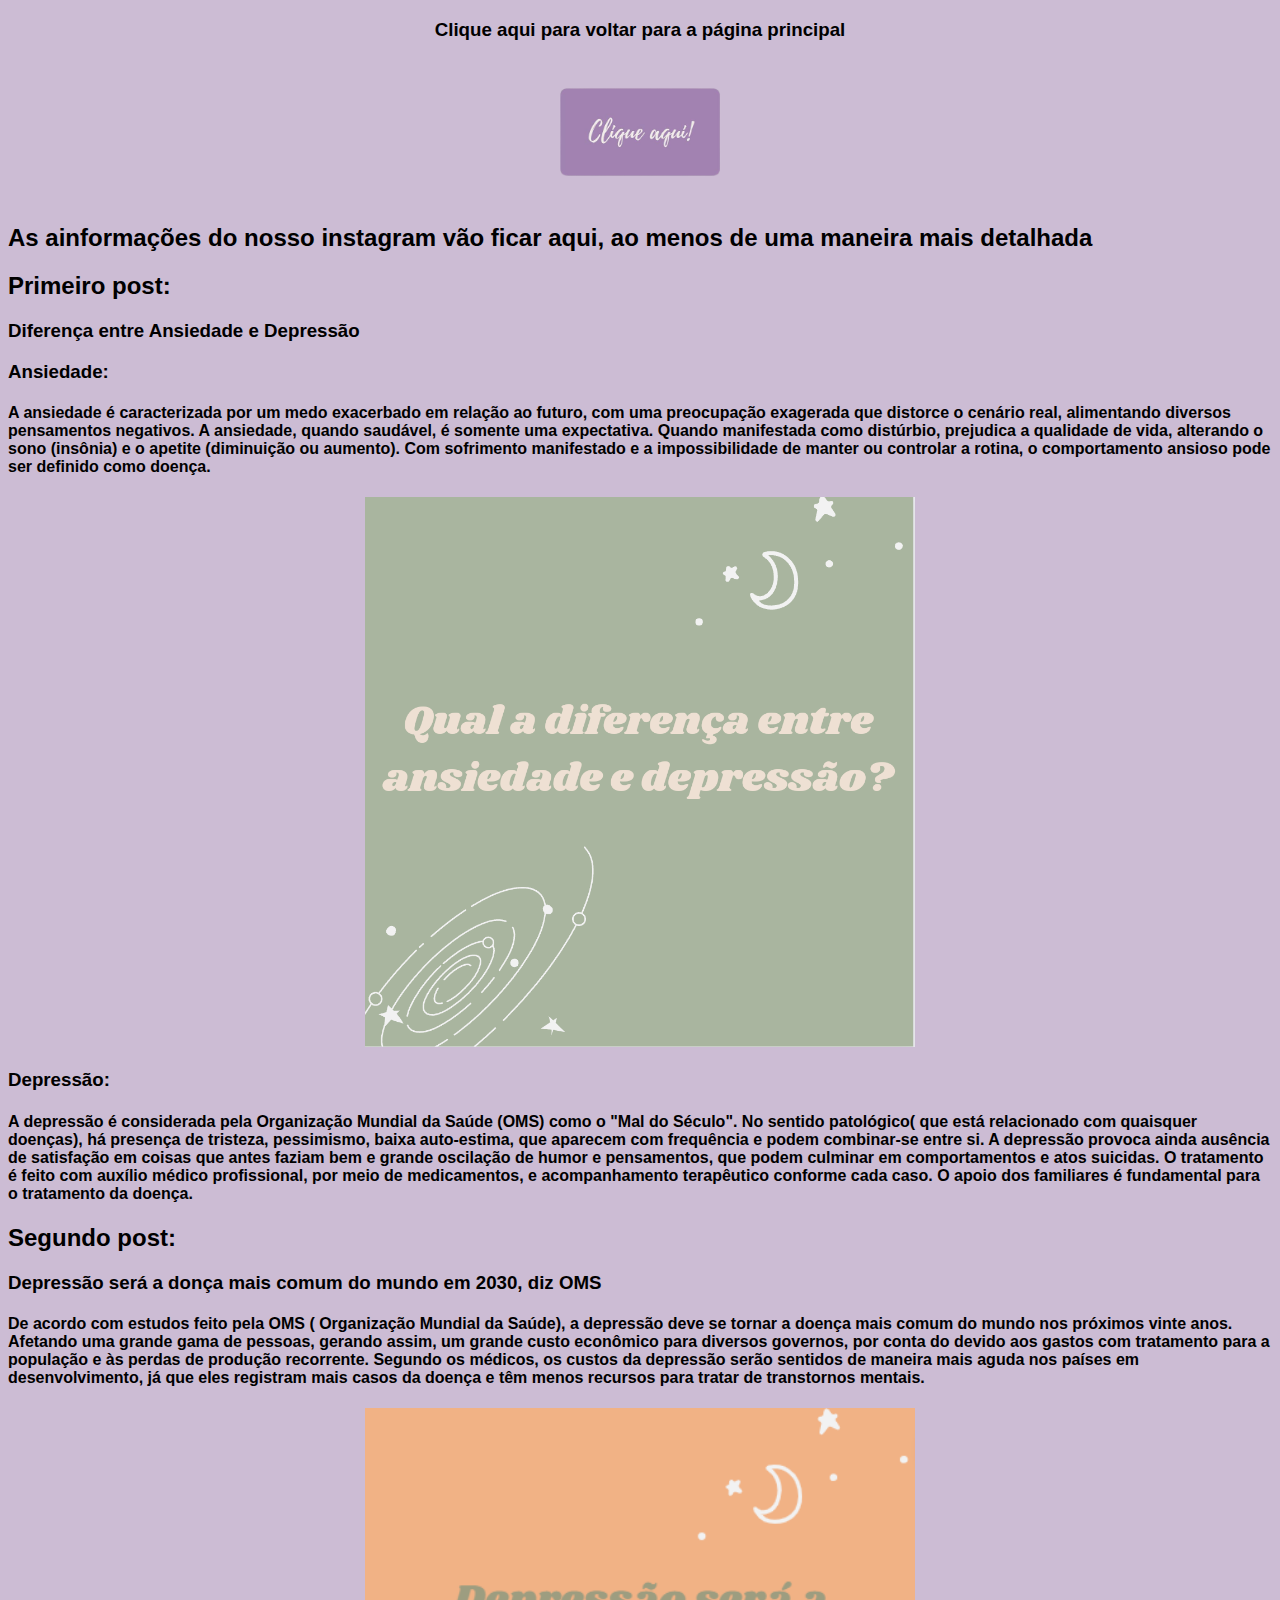
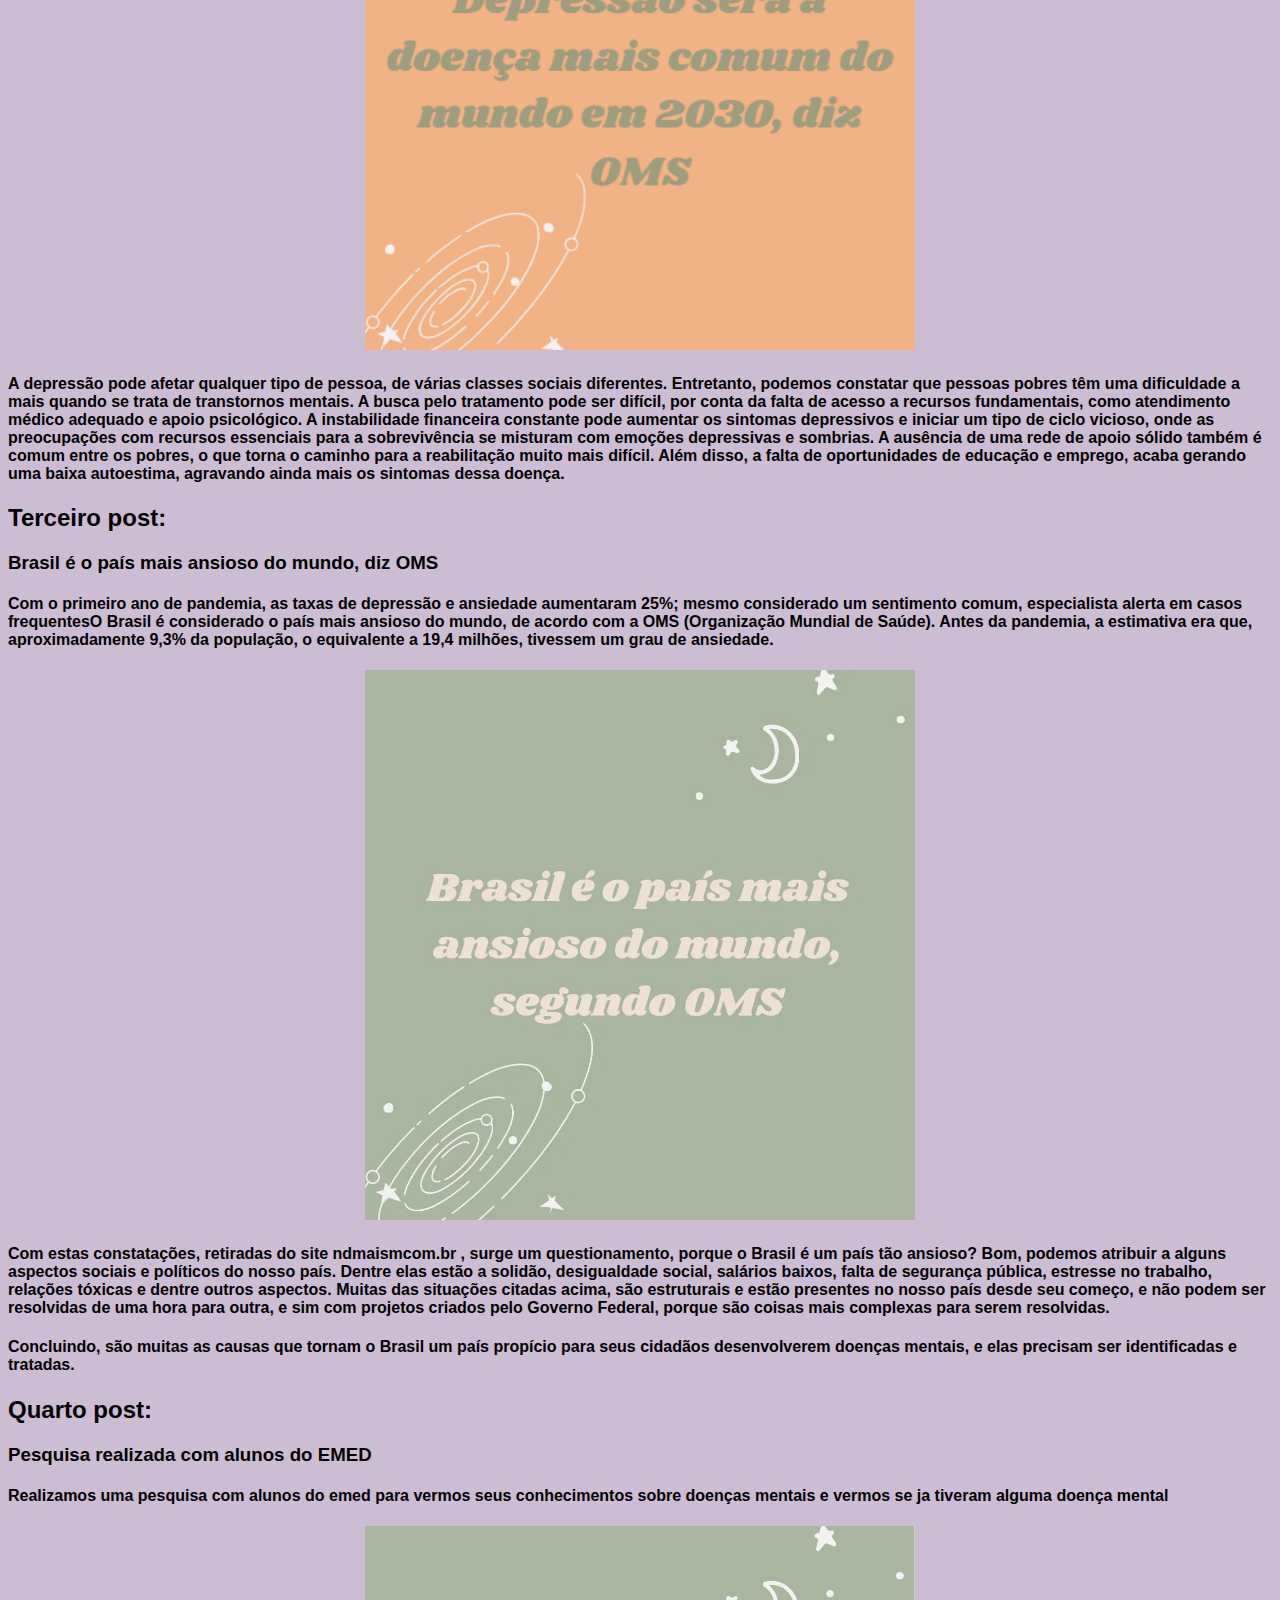
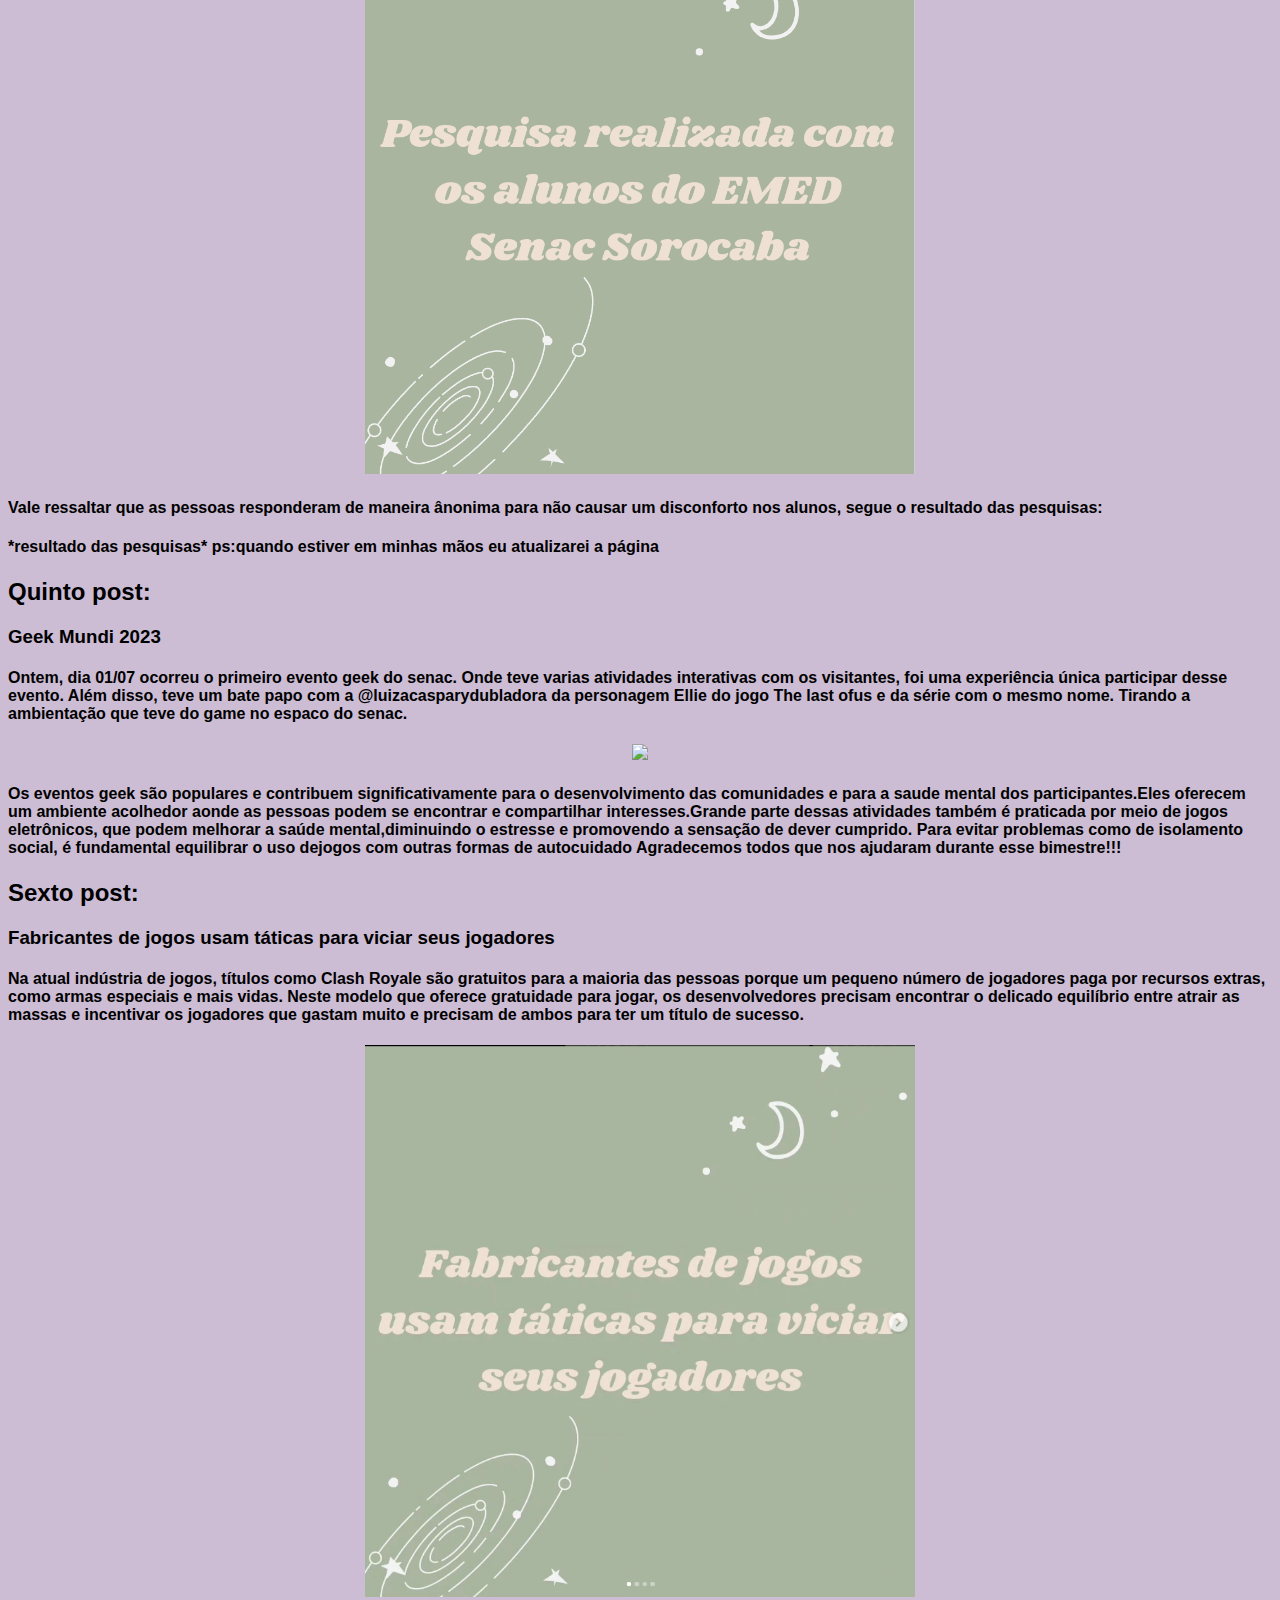
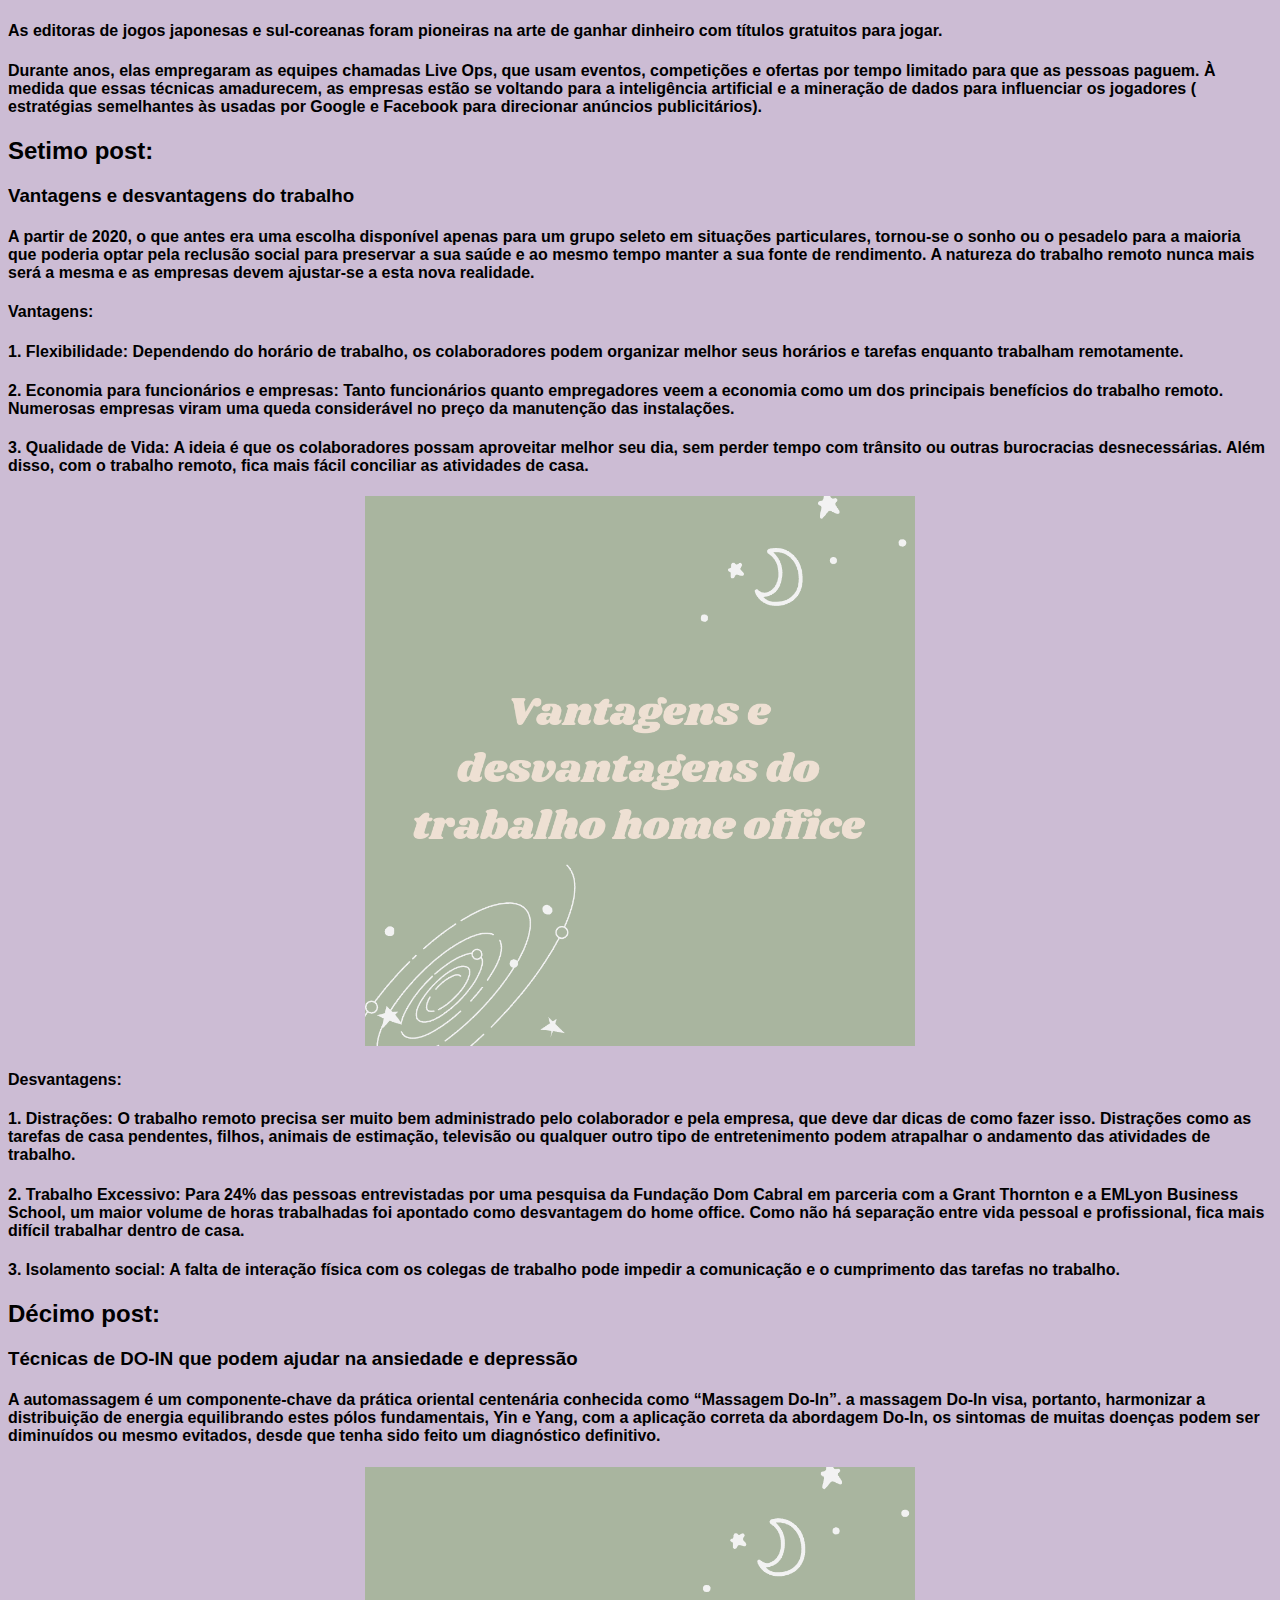
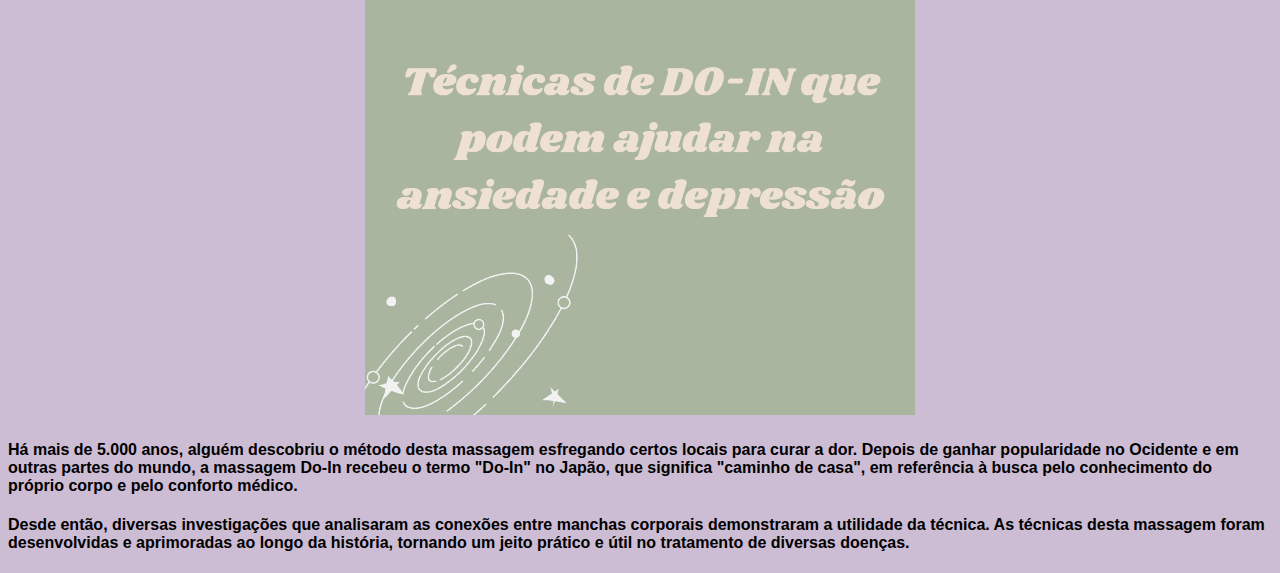
==== commit 94afbcb6: "Criando o décimo post" ====
--- a/html/index2.html
+++ b/html/index2.html
@@ -26,14 +26,14 @@
    
     
     <h2>Segundo post:</h2>
-    <h3>Depressão será a donça mais comum do mundo em 2030, diz oms</h3>
+    <h3>Depressão será a donça mais comum do mundo em 2030, diz OMS</h3>
     <h4>    De acordo com estudos feito pela OMS ( Organização Mundial da Saúde), a depressão deve se tornar a doença mais comum do mundo nos próximos vinte anos. Afetando uma grande gama de pessoas, gerando assim, um grande custo econômico para diversos governos, por conta do devido aos gastos com tratamento para a população e às perdas de produção recorrente. Segundo os médicos, os custos da depressão serão sentidos de maneira mais aguda nos países em desenvolvimento, já que eles registram mais casos da doença e têm menos recursos para tratar de transtornos mentais.</h4>
     <center><img width=550px src="../img/Postagem 2.png"></a></center>
     <h4>    A depressão pode afetar qualquer tipo de pessoa, de várias classes sociais diferentes. Entretanto, podemos constatar que pessoas pobres têm uma dificuldade a mais quando se trata de transtornos mentais. A busca pelo tratamento pode ser difícil, por conta da falta de acesso a recursos fundamentais, como atendimento médico adequado e apoio psicológico. A instabilidade financeira constante pode aumentar os sintomas depressivos e iniciar um tipo de ciclo vicioso, onde as preocupações com recursos essenciais para a sobrevivência se misturam com emoções depressivas e sombrias. A ausência de uma rede de apoio sólido também é comum entre os pobres, o que torna o caminho para a reabilitação muito mais difícil. Além disso, a falta de oportunidades de educação e emprego, acaba gerando uma baixa autoestima, agravando ainda mais os sintomas dessa doença.</h4>
     
     
     <h2>Terceiro post:</h2>
-    <h3>Brasil é o país mais ansioso do mundo, diz OMS;</h3>
+    <h3>Brasil é o país mais ansioso do mundo, diz OMS</h3>
     <h4>Com o primeiro ano de pandemia, as taxas de depressão e ansiedade aumentaram 25%; mesmo considerado um sentimento comum, especialista alerta em casos frequentesO Brasil é considerado o país mais ansioso do mundo, de acordo com a OMS (Organização Mundial de Saúde). Antes da pandemia, a estimativa era que, aproximadamente 9,3% da população, o equivalente a 19,4 milhões, tivessem um grau de ansiedade.</h4>
      <center><img width=550px src="../img/ImgPost3.png"></a></center>
     <h4>Com estas constatações, retiradas do site ndmaismcom.br , surge um questionamento, porque o Brasil é um país tão ansioso? Bom, podemos atribuir a alguns aspectos sociais e políticos do nosso país. Dentre elas estão a solidão, desigualdade social, salários baixos, falta de segurança pública, estresse no trabalho, relações tóxicas e dentre outros aspectos. Muitas das situações citadas acima, são estruturais e estão presentes no nosso país desde seu começo, e não podem ser resolvidas de uma hora para outra, e sim com projetos criados pelo Governo Federal, porque são coisas mais complexas para serem resolvidas.</h4>
@@ -41,7 +41,7 @@
    
     
     <h2>Quarto post:</h2>
-    <h3>Pesquisa realizada com alunos do EMED;</h3>
+    <h3>Pesquisa realizada com alunos do EMED</h3>
     <h4>Realizamos uma pesquisa com alunos do emed para vermos seus conhecimentos sobre doenças mentais e vermos se ja tiveram alguma doença mental </h4>
     <center><img width=550px src="../img/ImgPost4.png"></a></center>
     <h4>Vale ressaltar que as pessoas responderam de maneira ânonima para não causar um disconforto nos alunos, segue o resultado das pesquisas:</h4>
@@ -69,12 +69,19 @@
     <h4>1. Flexibilidade: Dependendo do horário de trabalho, os colaboradores podem organizar melhor seus horários e tarefas enquanto trabalham remotamente.</h4>
     <h4>2. Economia para funcionários e empresas: Tanto funcionários quanto empregadores veem a economia como um dos principais benefícios do trabalho remoto. Numerosas empresas viram uma queda considerável no preço da manutenção das instalações.</h4>
     <h4>3. Qualidade de Vida: A ideia é que os colaboradores possam aproveitar melhor seu dia, sem perder tempo com trânsito ou outras burocracias desnecessárias. Além disso, com o trabalho remoto, fica mais fácil  conciliar as atividades de casa.</h4>
-
     <center><img width=550px src="../img/ImgPost7.png"></a></center>
     <h4>Desvantagens:</h4>
     <h4>1. Distrações: O trabalho remoto precisa ser muito bem administrado pelo colaborador e pela empresa, que deve dar dicas de como fazer isso. Distrações como as tarefas de casa pendentes, filhos, animais de estimação, televisão ou qualquer outro tipo de entretenimento podem atrapalhar o andamento das atividades de trabalho.</h4>
     <h4>2. Trabalho Excessivo: Para 24% das pessoas entrevistadas por uma pesquisa da Fundação Dom Cabral em parceria com a Grant Thornton e a EMLyon Business School, um maior volume de horas trabalhadas foi apontado como desvantagem do home office. Como não há separação entre vida pessoal e profissional, fica mais difícil trabalhar dentro de casa.</h4>
     <h4>3. Isolamento social: A falta de interação física com os colegas de trabalho pode impedir a comunicação e o cumprimento das tarefas no trabalho.</h4>
+
+    <h2>Décimo post:</h2>
+    <h3>Técnicas de DO-IN que podem ajudar na ansiedade e depressão</h3>
+    <h4>A automassagem é um componente-chave da prática oriental centenária conhecida como “Massagem Do-In”. a massagem Do-In visa, portanto, harmonizar a distribuição de energia equilibrando estes pólos fundamentais, Yin e Yang, com a aplicação correta da abordagem Do-In, os sintomas de muitas doenças podem ser diminuídos ou mesmo evitados, desde que tenha sido feito um diagnóstico definitivo.</h4>
+    <center><img width=550px src="../img/ImgPost10.png"></a></center>
+    <h4>Há mais de 5.000 anos, alguém descobriu o método desta massagem esfregando certos locais para curar a dor. Depois de ganhar popularidade no Ocidente e em outras partes do mundo, a massagem Do-In recebeu o termo "Do-In" no Japão, que significa "caminho de casa", em referência à busca pelo conhecimento do próprio corpo e pelo conforto médico.</h4>
+    <h4>Desde então, diversas investigações que analisaram as conexões entre manchas corporais demonstraram a utilidade da técnica. As técnicas desta massagem foram desenvolvidas e aprimoradas ao longo da história, tornando um jeito prático e útil no tratamento de diversas doenças.</h4>
+
     
 </body>
 </html>
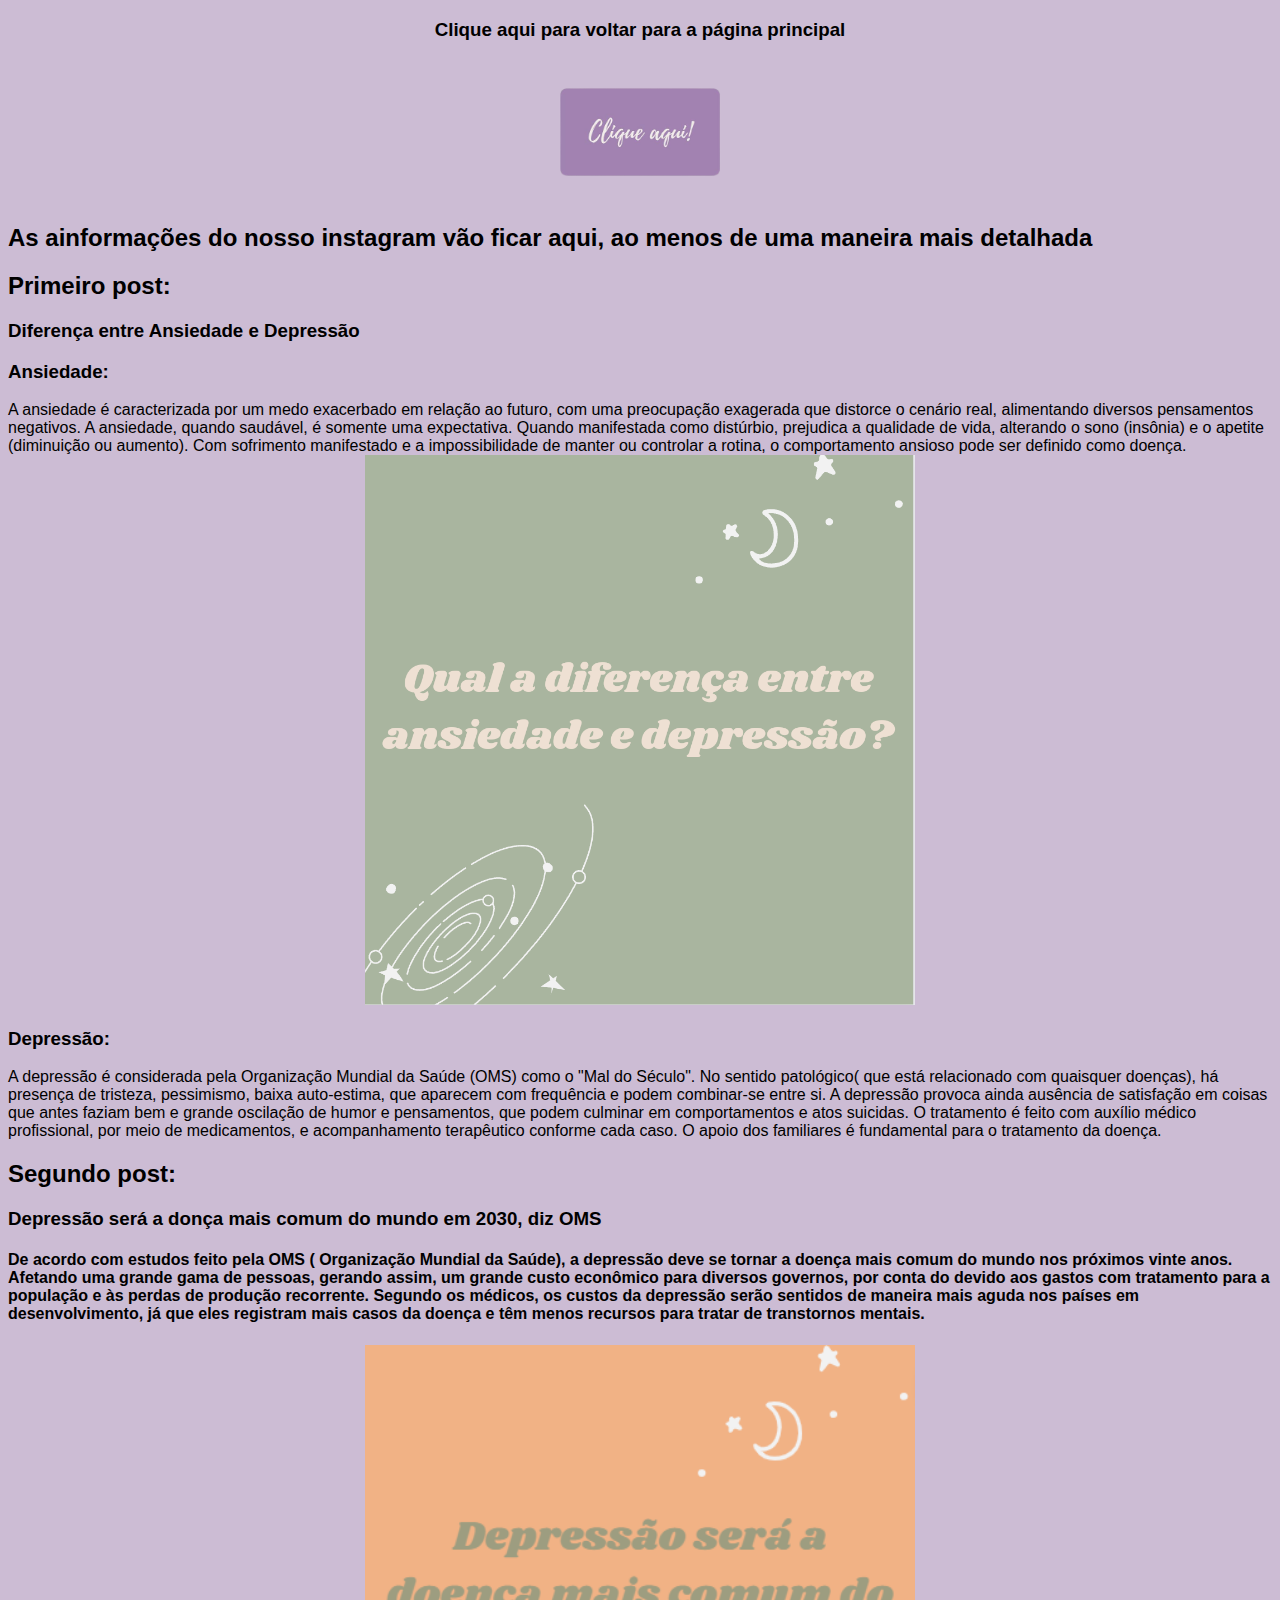
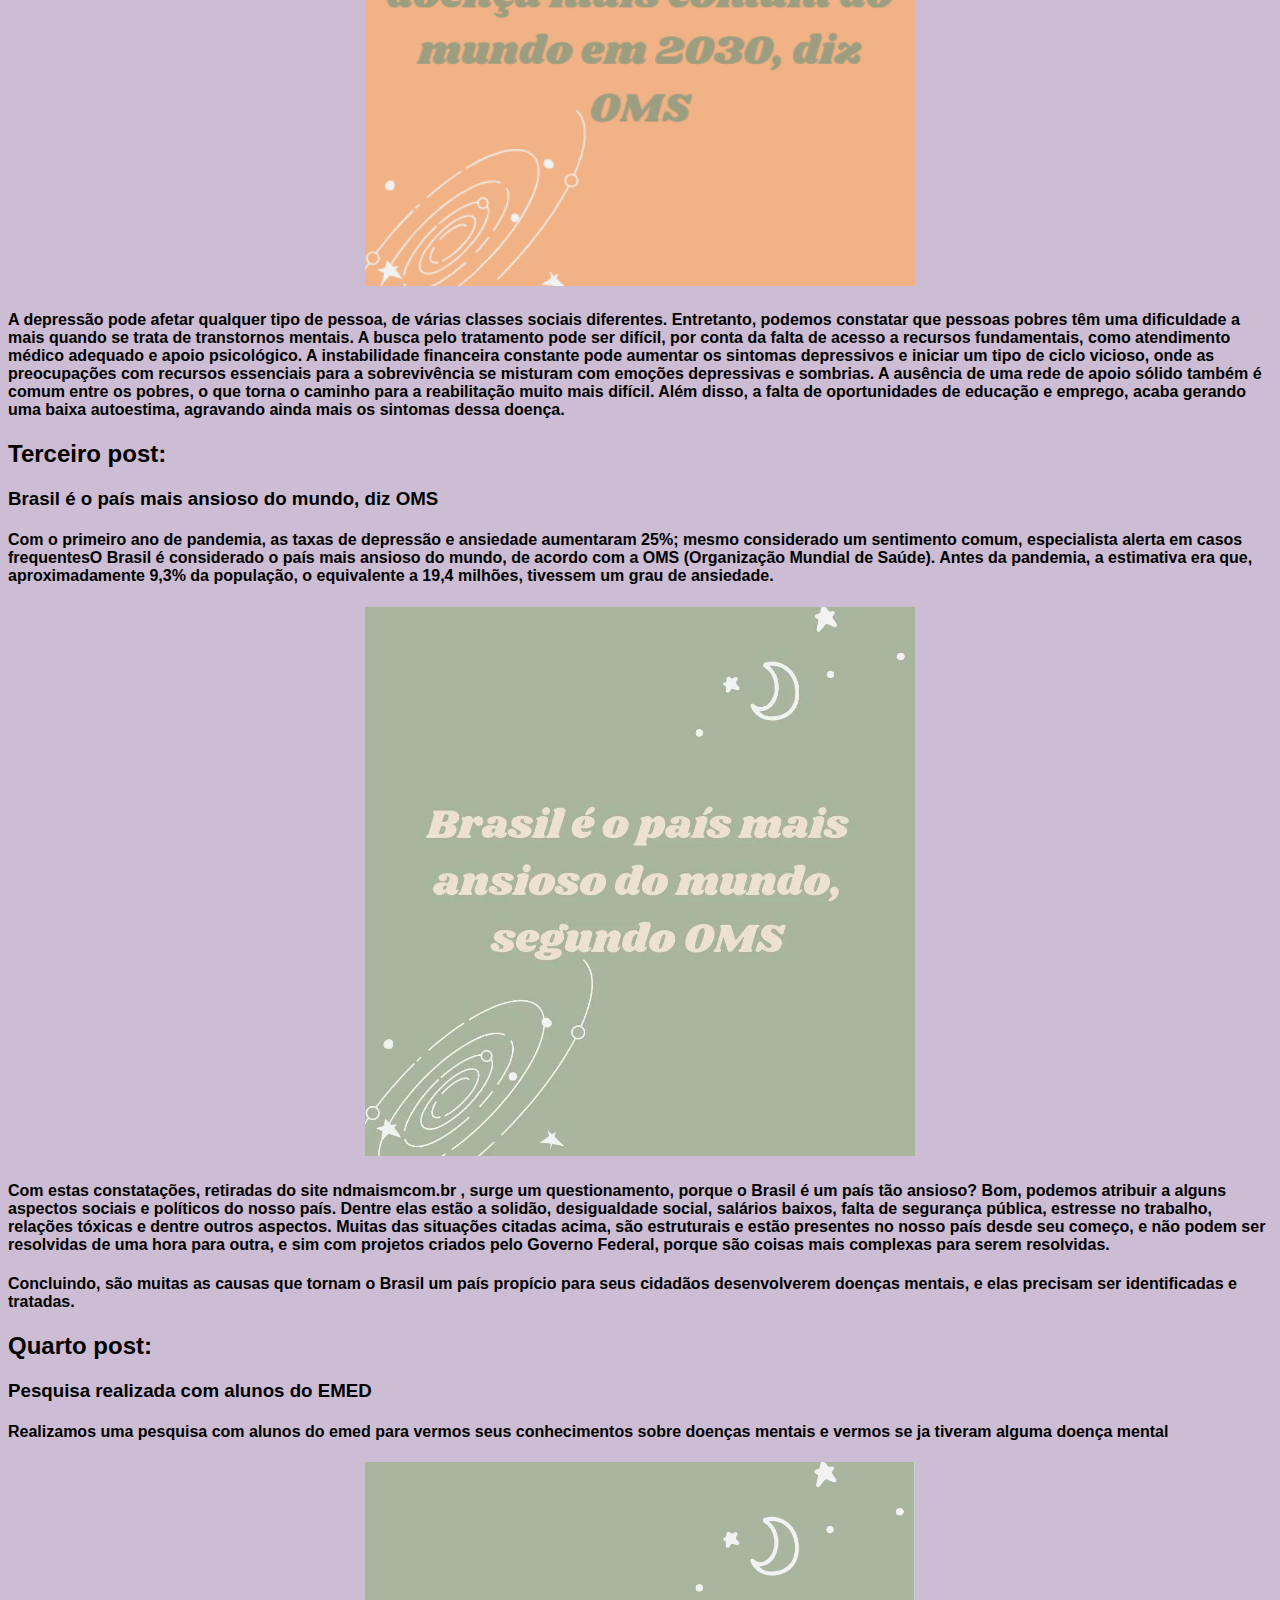
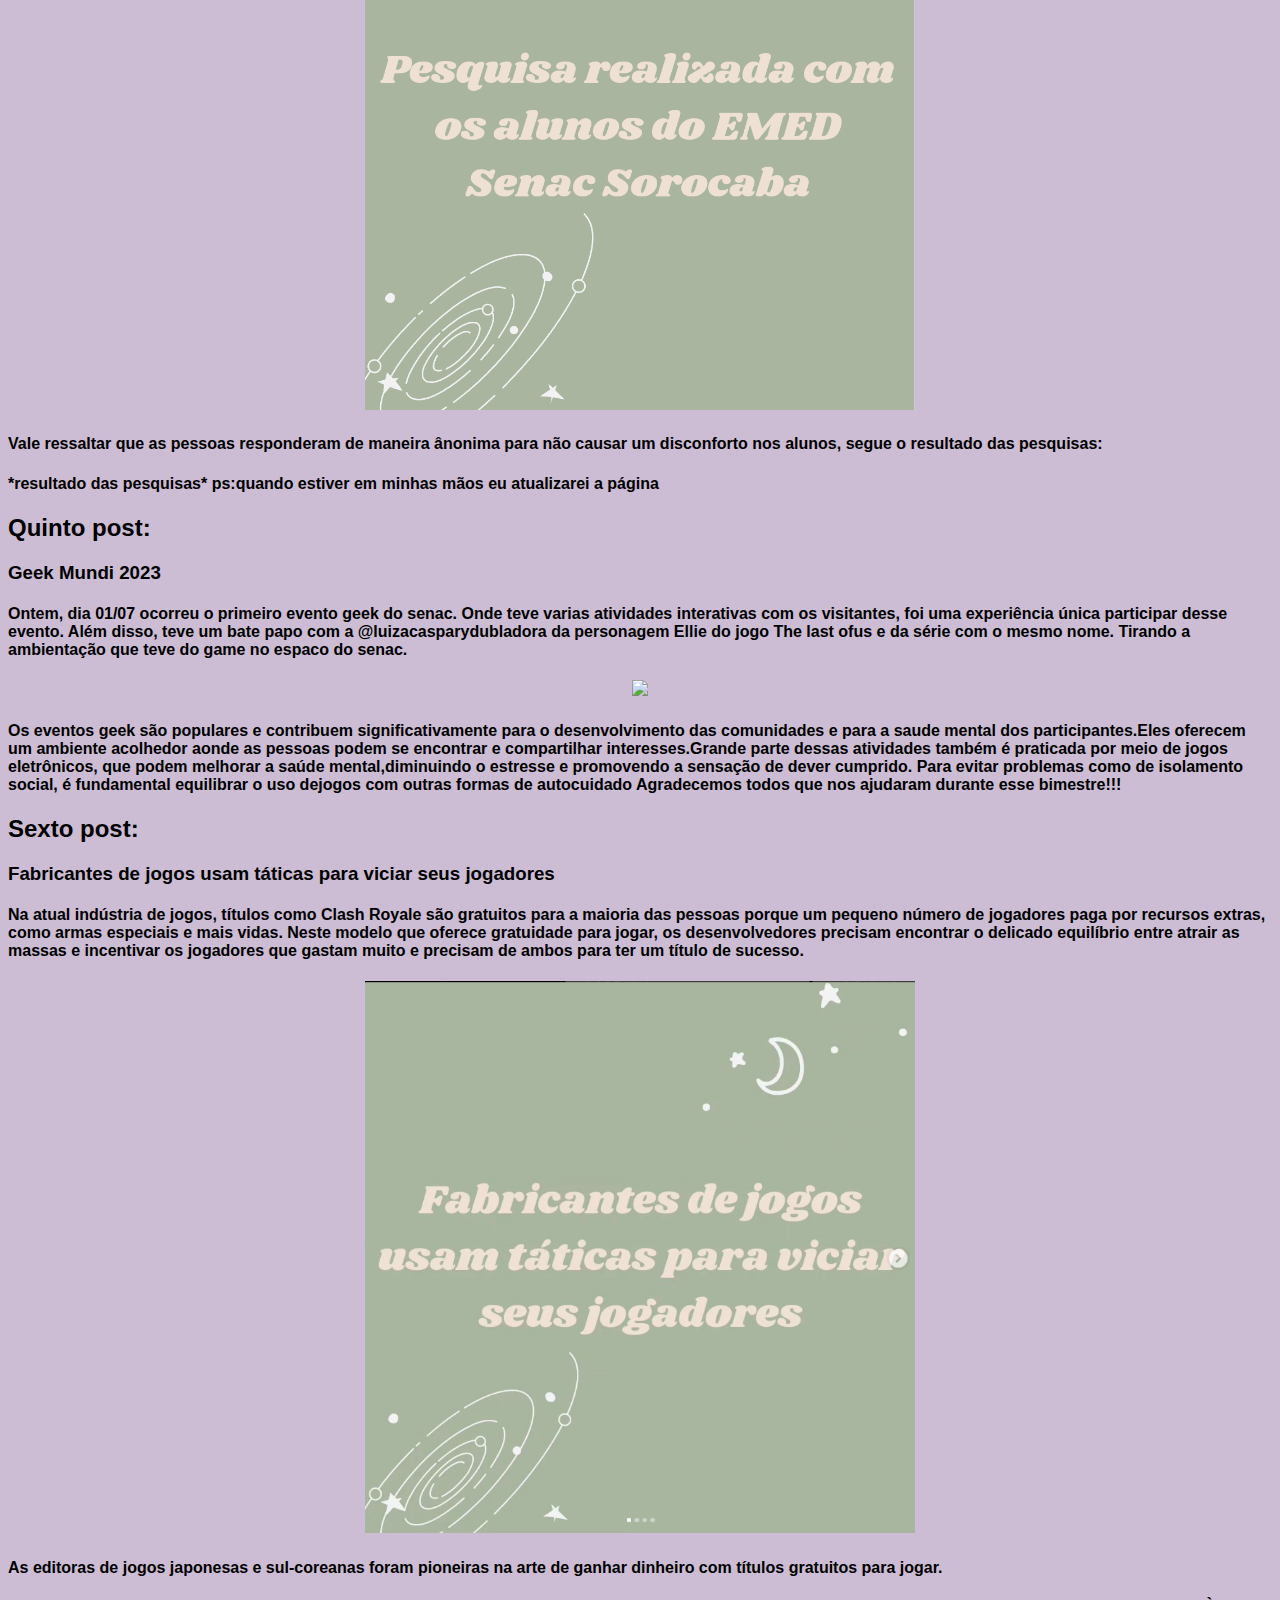
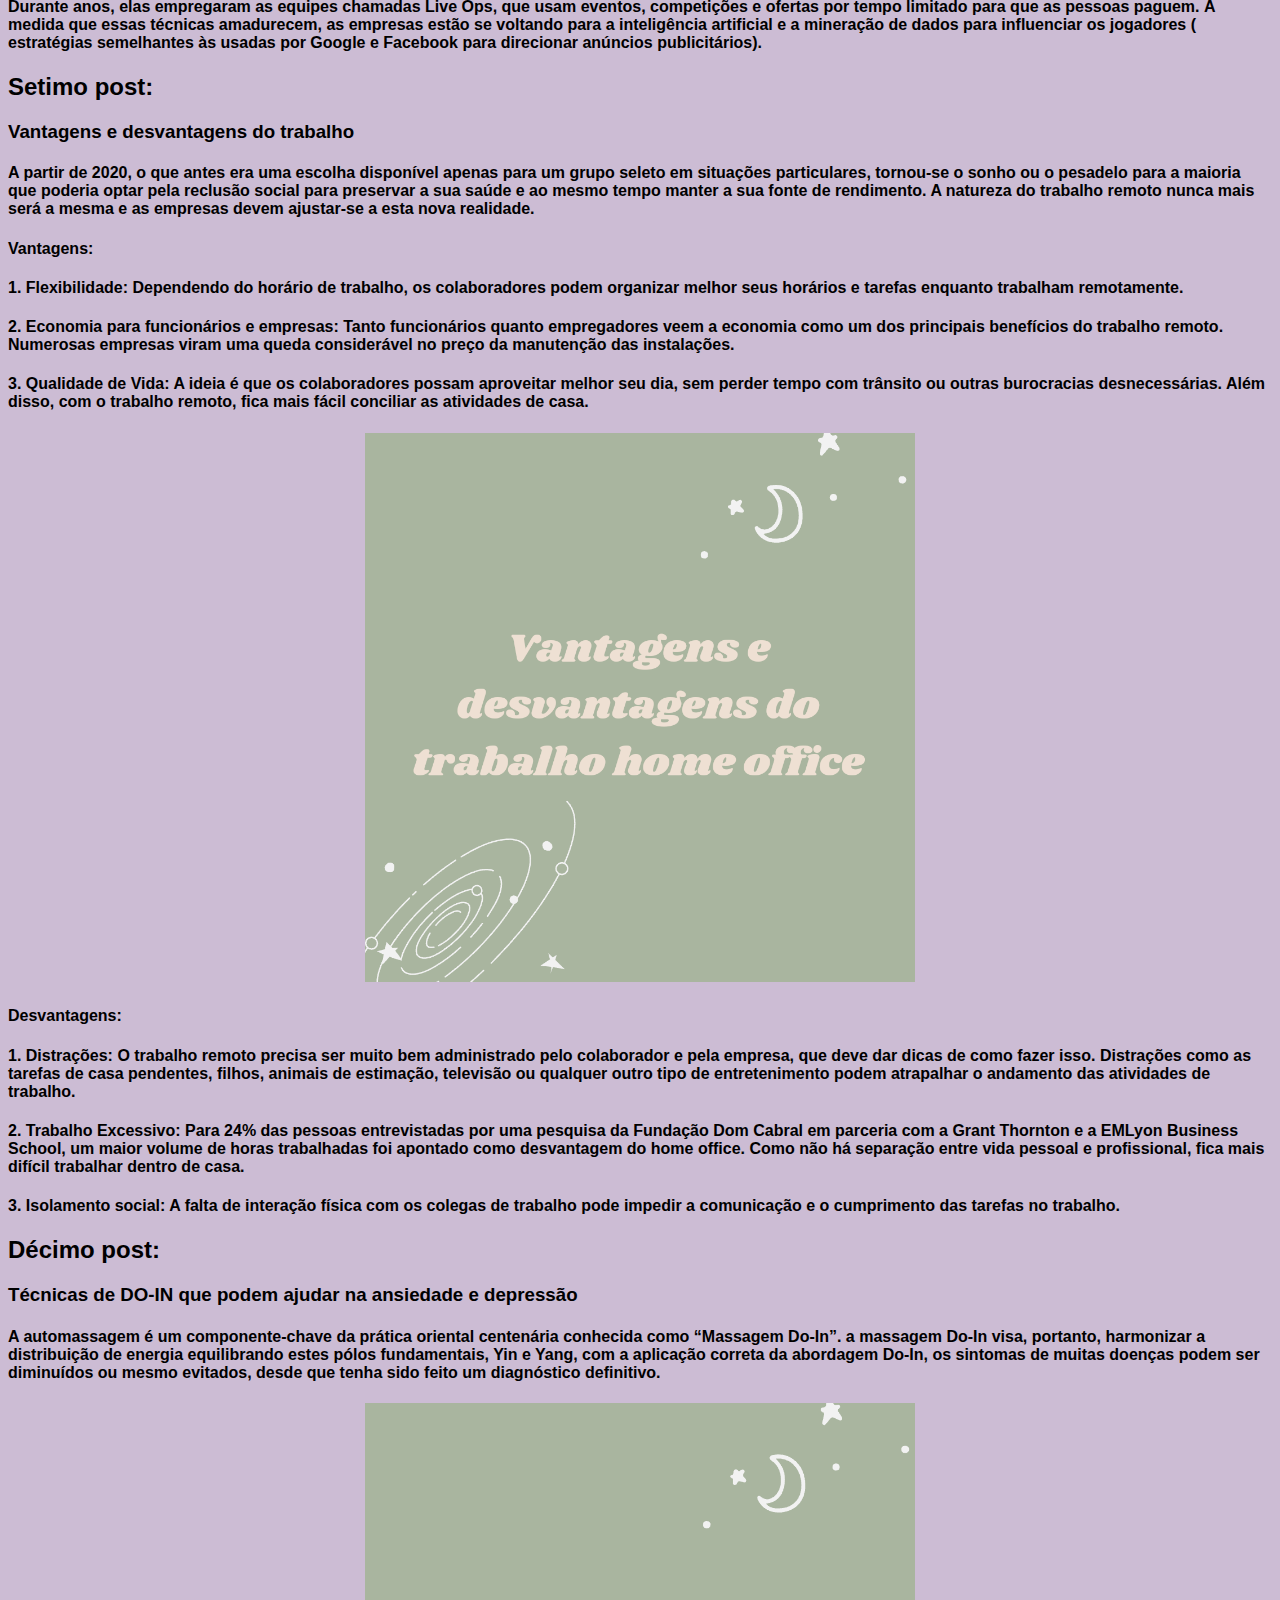
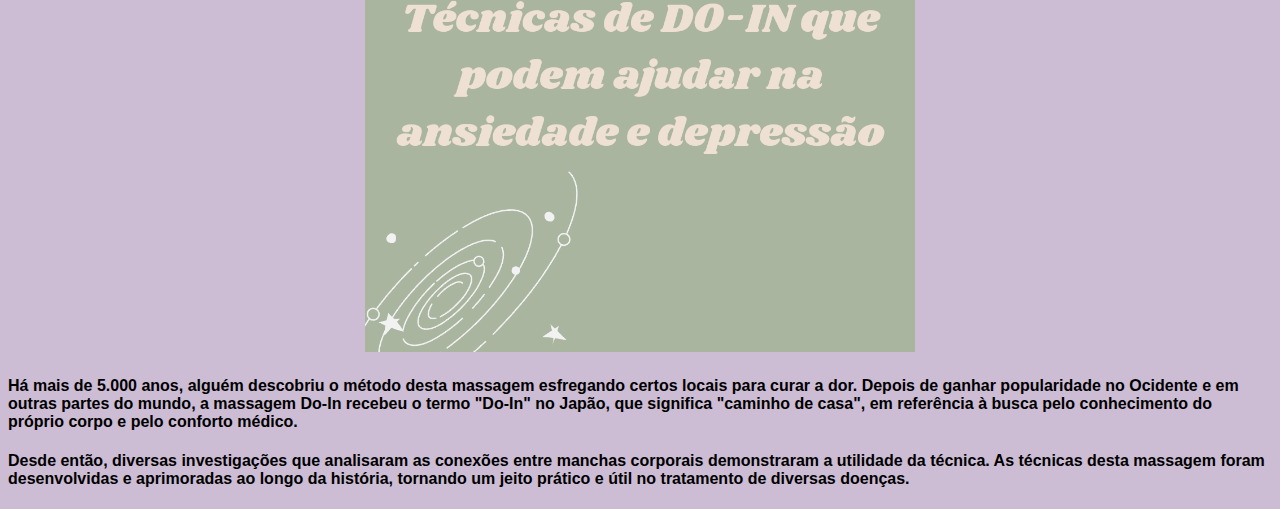
==== commit 05ddcee5: "teste de p4" ====
--- a/html/index2.html
+++ b/html/index2.html
@@ -18,11 +18,14 @@
     <h2>Primeiro post:</h2>
     <h3>Diferença entre Ansiedade e Depressão</h3>
     <h3>Ansiedade:</h3>
-    <h4>A ansiedade é caracterizada por um medo exacerbado em relação ao futuro, com uma preocupação exagerada que distorce o cenário real, alimentando diversos pensamentos negativos. A ansiedade, quando saudável, é somente uma expectativa. Quando manifestada como distúrbio, prejudica a qualidade de vida, alterando o sono (insônia) e o apetite (diminuição ou aumento). Com sofrimento manifestado e a impossibilidade de manter ou controlar a rotina, o comportamento ansioso pode ser definido como doença.</h4>
+    <p4>A ansiedade é caracterizada por um medo exacerbado em relação ao futuro, com uma preocupação exagerada que distorce o cenário real, alimentando diversos pensamentos negativos. A ansiedade, quando saudável, é somente uma expectativa. Quando manifestada como distúrbio, prejudica a qualidade de vida, alterando o sono (insônia) e o apetite (diminuição ou aumento). Com sofrimento manifestado e a impossibilidade de manter ou controlar a rotina, o comportamento ansioso pode ser definido como doença.</p4>
     <center><img width=550px src="../img/ImgPost1.png"></a></center>
     <h3>Depressão:</h3>
-    <h4>A depressão é considerada pela Organização Mundial da Saúde (OMS) como o "Mal do Século". No sentido patológico( que está relacionado com quaisquer doenças), há presença de tristeza, pessimismo, baixa auto-estima, que aparecem com frequência e podem combinar-se entre si. A depressão provoca ainda ausência de satisfação em coisas que antes faziam bem e grande oscilação de humor e pensamentos, que podem culminar em comportamentos e atos suicidas.
-O tratamento é feito com auxílio médico profissional, por meio de medicamentos, e acompanhamento terapêutico conforme cada caso. O apoio dos familiares é fundamental para o tratamento da doença. </h4>
+    <hp>A depressão é considerada pela Organização Mundial da Saúde (OMS) como o "Mal do Século". No sentido patológico( que está relacionado com quaisquer doenças), 
+        há presença de tristeza, pessimismo, baixa auto-estima, que aparecem com frequência e podem combinar-se entre si. A depressão provoca ainda ausência de 
+        satisfação em coisas que antes faziam bem e grande oscilação de humor e pensamentos, que podem culminar em comportamentos e atos suicidas.
+O tratamento é feito com auxílio médico profissional, por meio de medicamentos, e acompanhamento terapêutico conforme cada caso. O apoio dos familiares é fundamental 
+        para o tratamento da doença. </p4>
    
     
     <h2>Segundo post:</h2>
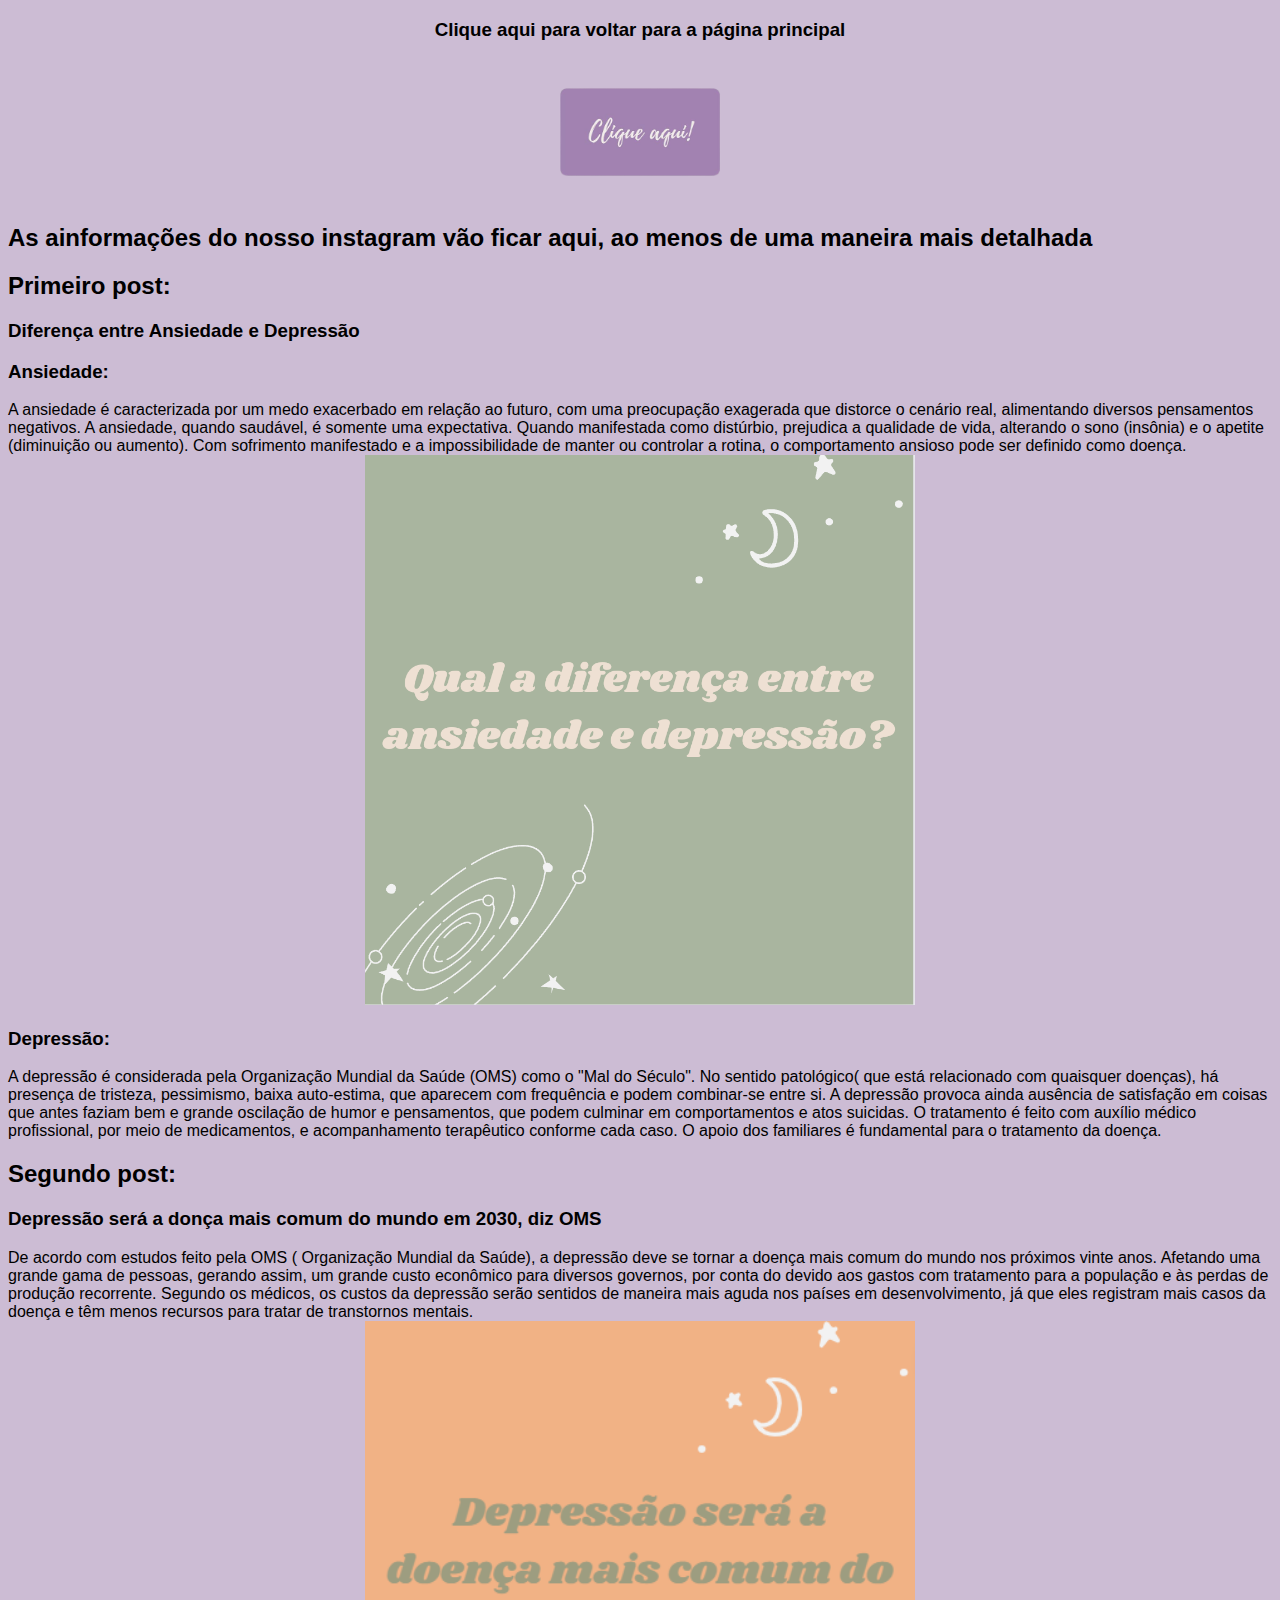
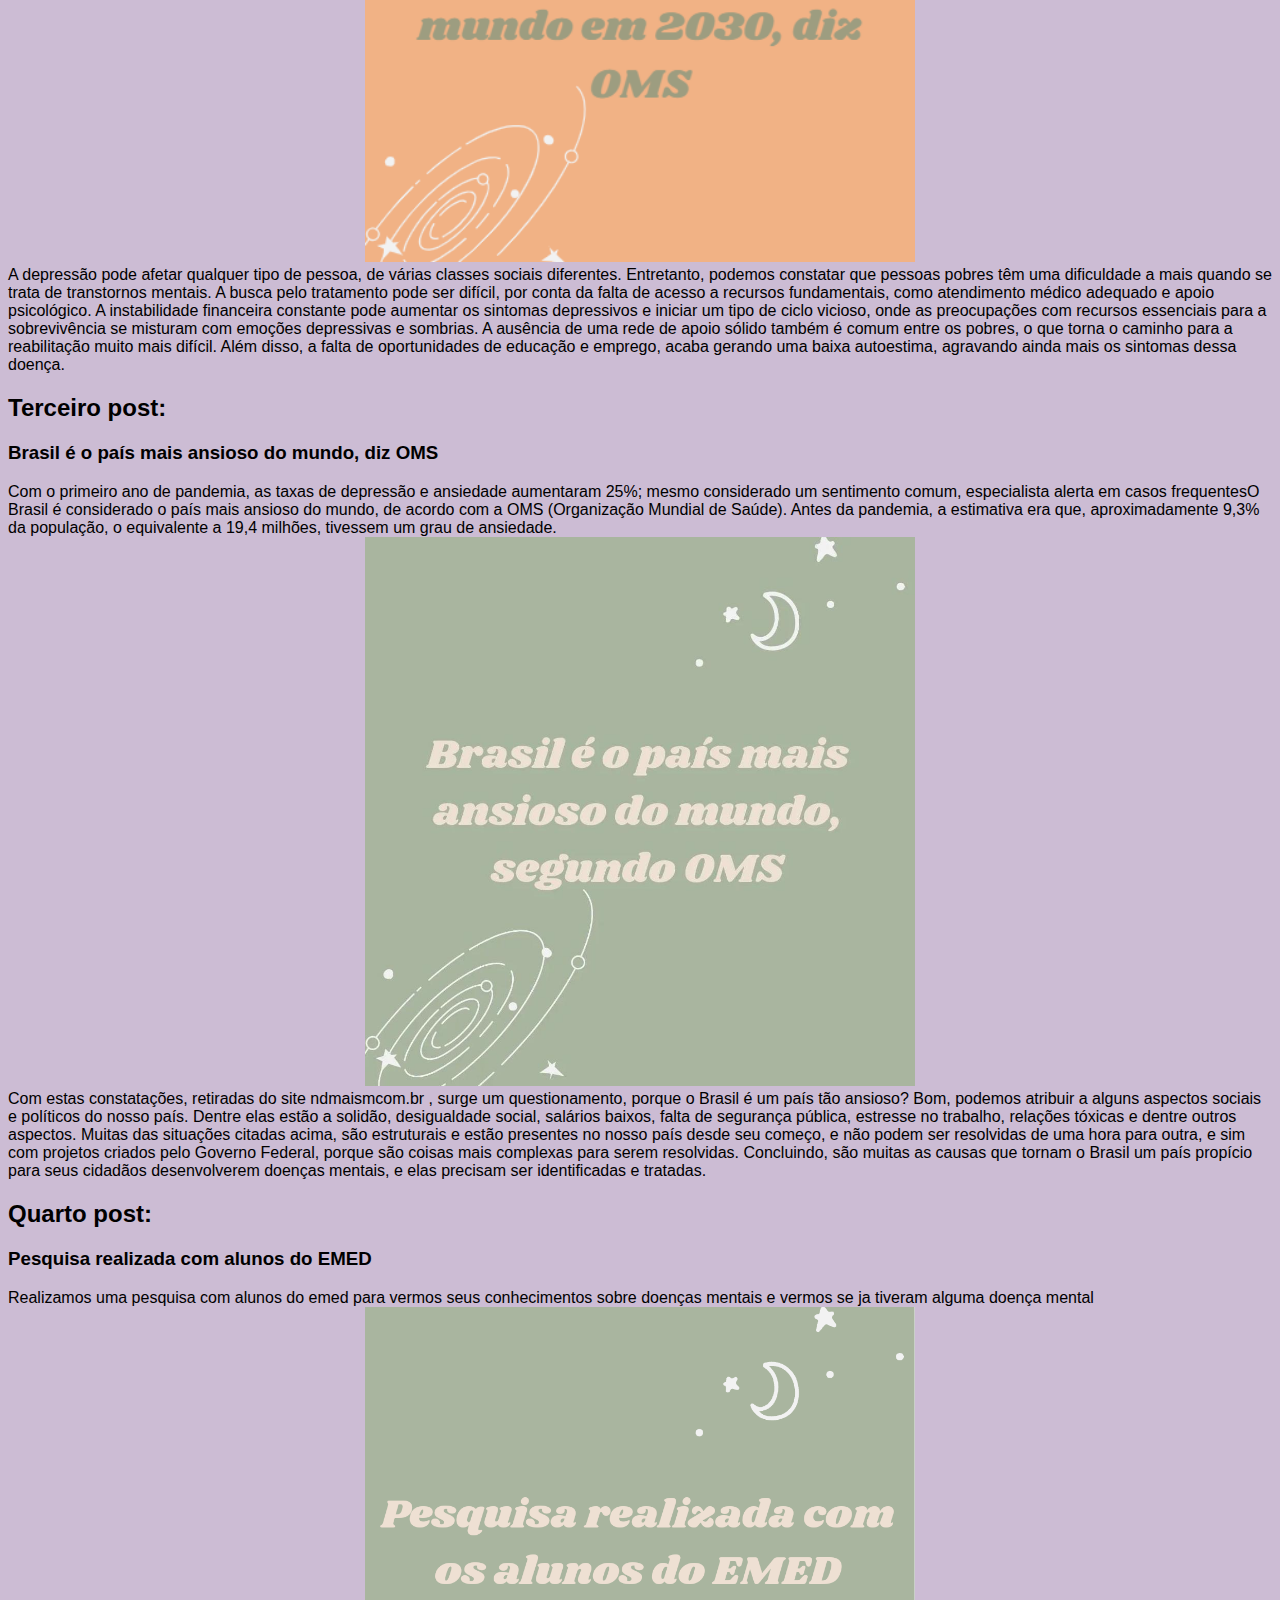
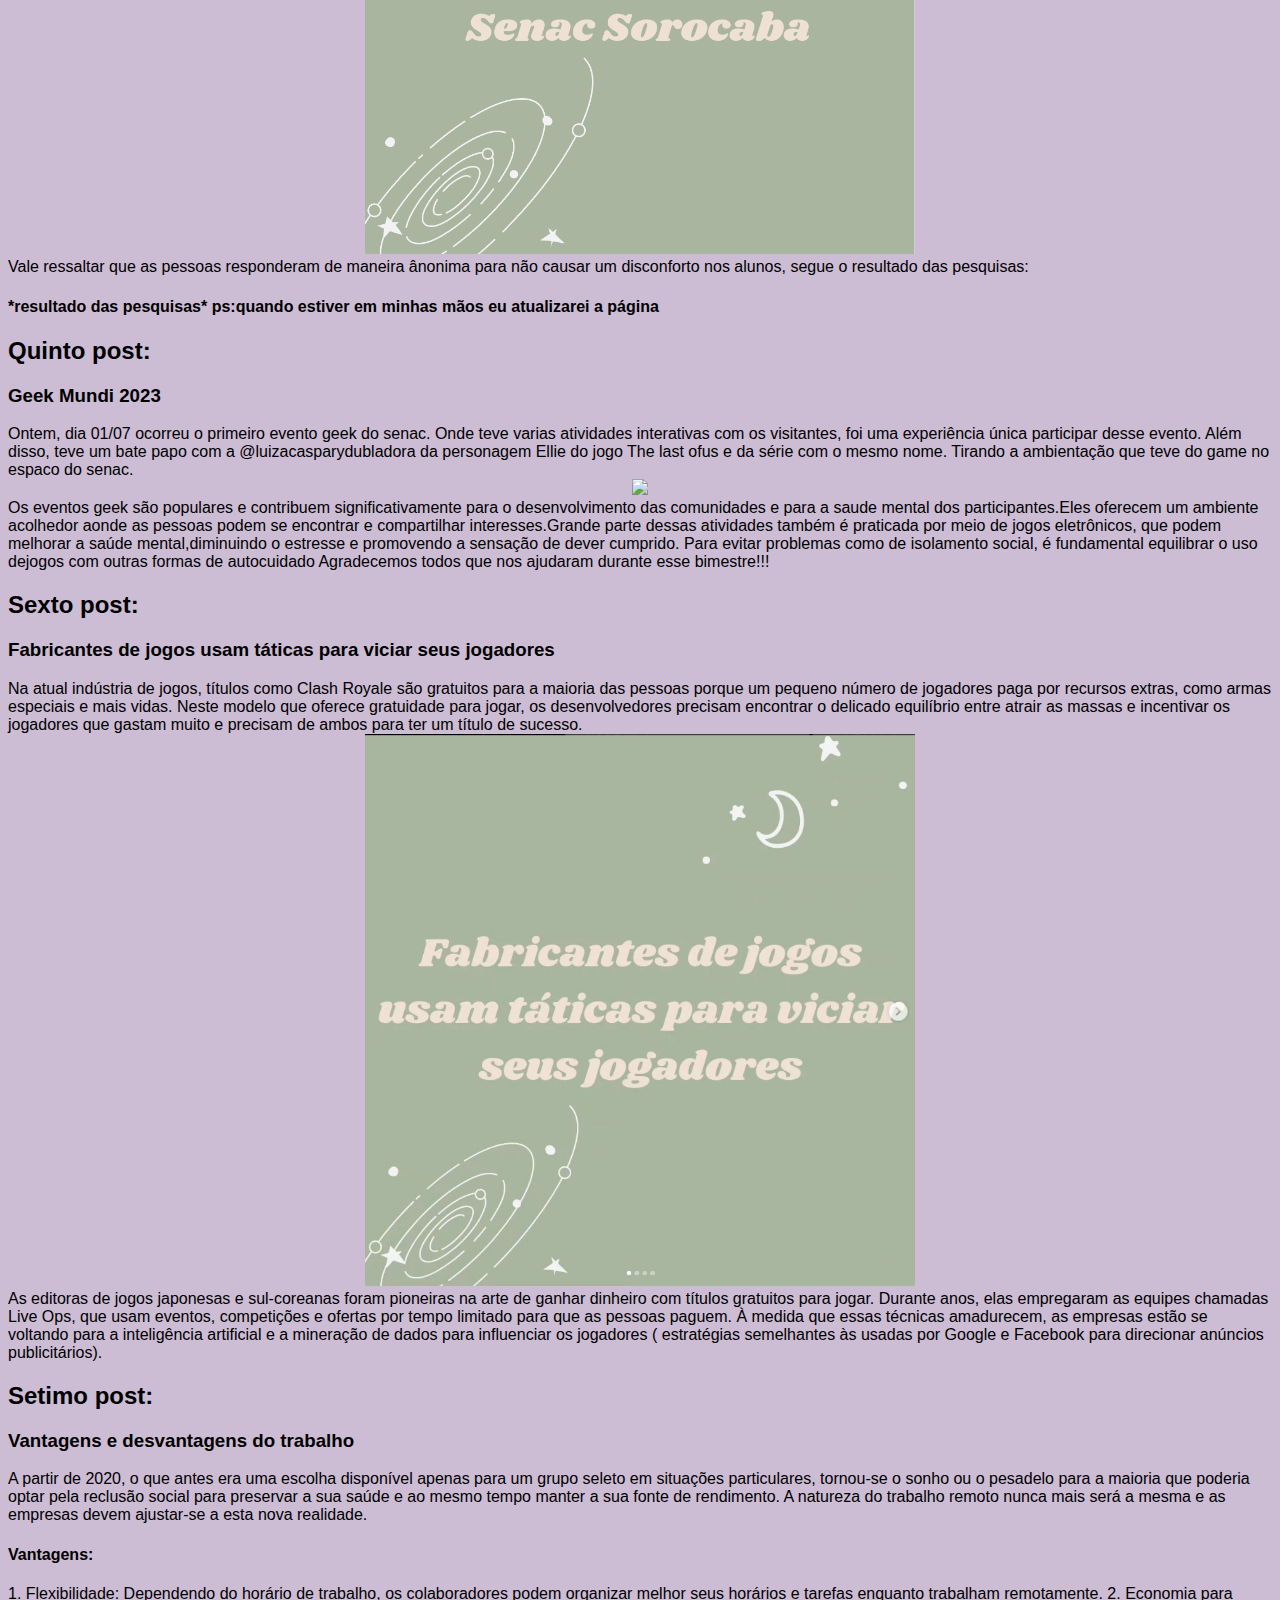
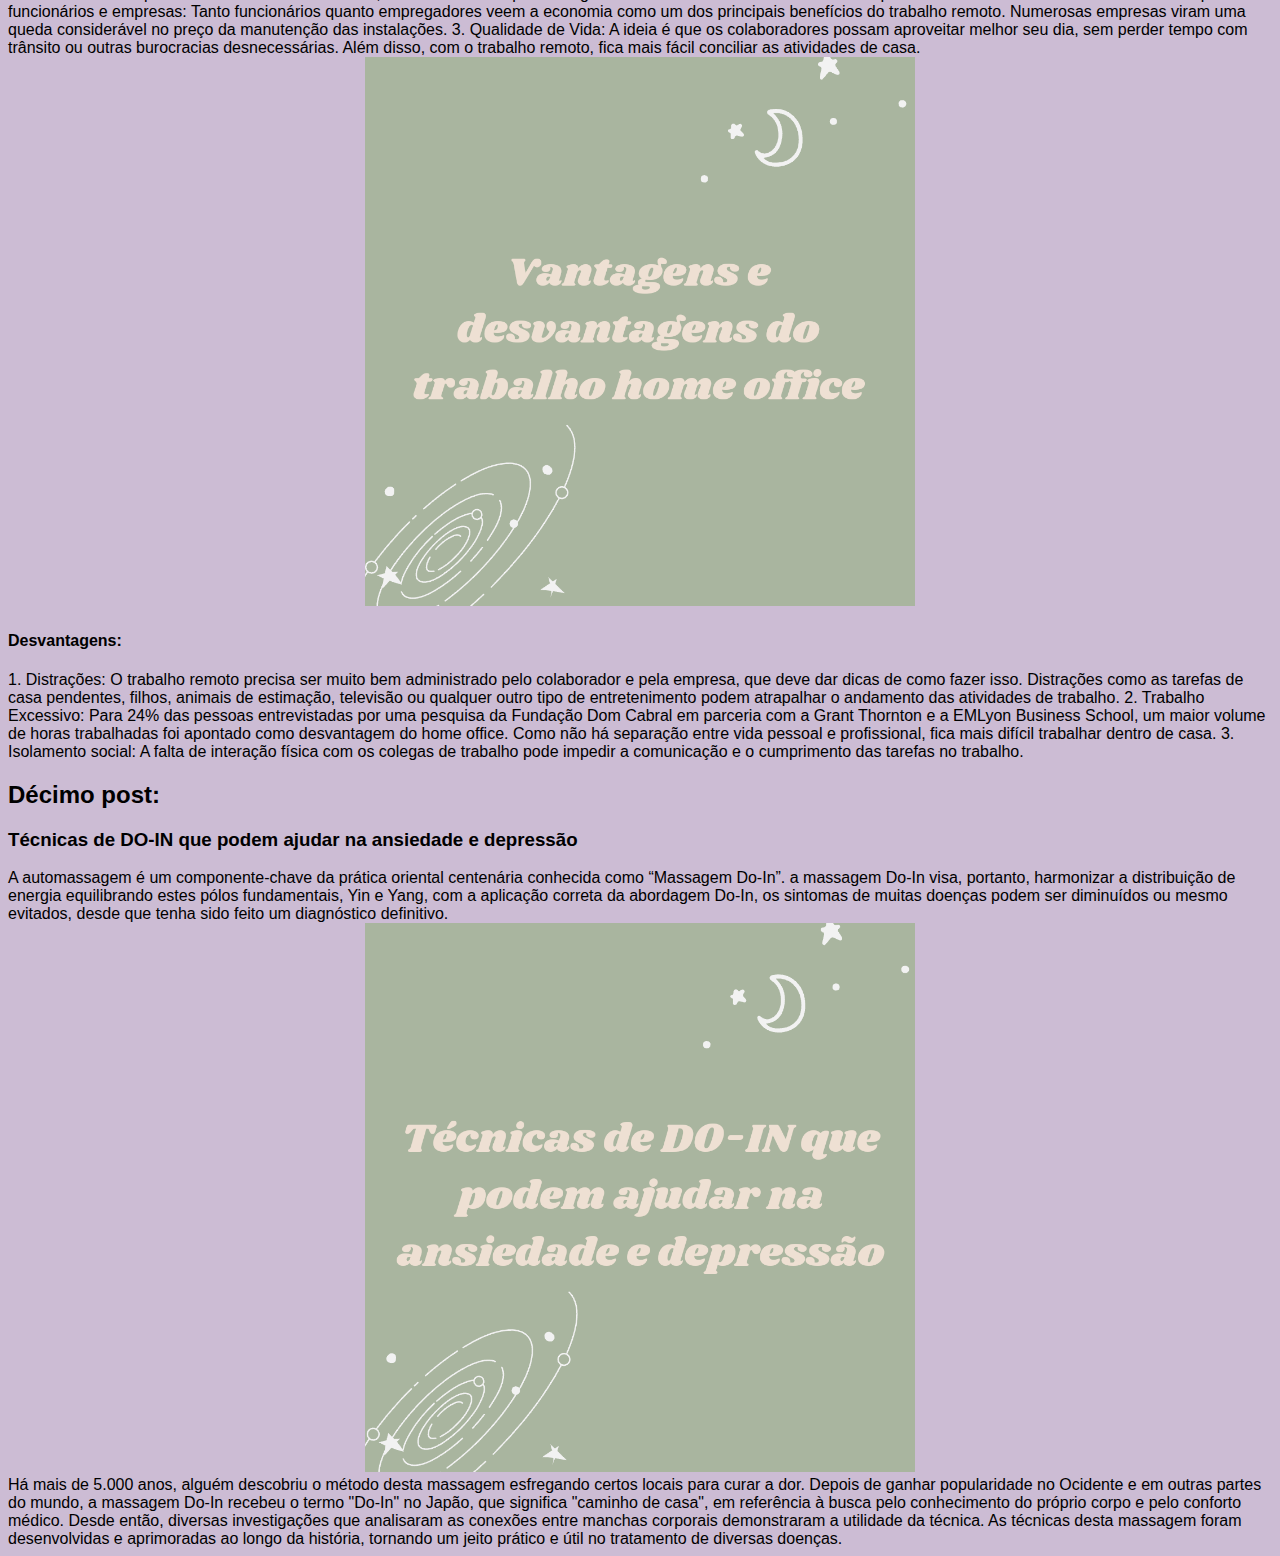
==== commit 76e0d8d5: "h4 for p4" ====
--- a/html/index2.html
+++ b/html/index2.html
@@ -21,7 +21,7 @@
     <p4>A ansiedade é caracterizada por um medo exacerbado em relação ao futuro, com uma preocupação exagerada que distorce o cenário real, alimentando diversos pensamentos negativos. A ansiedade, quando saudável, é somente uma expectativa. Quando manifestada como distúrbio, prejudica a qualidade de vida, alterando o sono (insônia) e o apetite (diminuição ou aumento). Com sofrimento manifestado e a impossibilidade de manter ou controlar a rotina, o comportamento ansioso pode ser definido como doença.</p4>
     <center><img width=550px src="../img/ImgPost1.png"></a></center>
     <h3>Depressão:</h3>
-    <hp>A depressão é considerada pela Organização Mundial da Saúde (OMS) como o "Mal do Século". No sentido patológico( que está relacionado com quaisquer doenças), 
+    <p4>A depressão é considerada pela Organização Mundial da Saúde (OMS) como o "Mal do Século". No sentido patológico( que está relacionado com quaisquer doenças), 
         há presença de tristeza, pessimismo, baixa auto-estima, que aparecem com frequência e podem combinar-se entre si. A depressão provoca ainda ausência de 
         satisfação em coisas que antes faziam bem e grande oscilação de humor e pensamentos, que podem culminar em comportamentos e atos suicidas.
 O tratamento é feito com auxílio médico profissional, por meio de medicamentos, e acompanhamento terapêutico conforme cada caso. O apoio dos familiares é fundamental 
@@ -30,60 +30,97 @@
     
     <h2>Segundo post:</h2>
     <h3>Depressão será a donça mais comum do mundo em 2030, diz OMS</h3>
-    <h4>    De acordo com estudos feito pela OMS ( Organização Mundial da Saúde), a depressão deve se tornar a doença mais comum do mundo nos próximos vinte anos. Afetando uma grande gama de pessoas, gerando assim, um grande custo econômico para diversos governos, por conta do devido aos gastos com tratamento para a população e às perdas de produção recorrente. Segundo os médicos, os custos da depressão serão sentidos de maneira mais aguda nos países em desenvolvimento, já que eles registram mais casos da doença e têm menos recursos para tratar de transtornos mentais.</h4>
+    <p4>    De acordo com estudos feito pela OMS ( Organização Mundial da Saúde), a depressão deve se tornar a doença mais comum do mundo nos próximos vinte
+        anos. Afetando uma grande gama de pessoas, gerando assim, um grande custo econômico para diversos governos, por conta do devido aos gastos com 
+        tratamento para a população e às perdas de produção recorrente. Segundo os médicos, os custos da depressão serão sentidos de maneira mais aguda nos 
+        países em desenvolvimento, já que eles registram mais casos da doença e têm menos recursos para tratar de transtornos mentais.</p4>
     <center><img width=550px src="../img/Postagem 2.png"></a></center>
-    <h4>    A depressão pode afetar qualquer tipo de pessoa, de várias classes sociais diferentes. Entretanto, podemos constatar que pessoas pobres têm uma dificuldade a mais quando se trata de transtornos mentais. A busca pelo tratamento pode ser difícil, por conta da falta de acesso a recursos fundamentais, como atendimento médico adequado e apoio psicológico. A instabilidade financeira constante pode aumentar os sintomas depressivos e iniciar um tipo de ciclo vicioso, onde as preocupações com recursos essenciais para a sobrevivência se misturam com emoções depressivas e sombrias. A ausência de uma rede de apoio sólido também é comum entre os pobres, o que torna o caminho para a reabilitação muito mais difícil. Além disso, a falta de oportunidades de educação e emprego, acaba gerando uma baixa autoestima, agravando ainda mais os sintomas dessa doença.</h4>
+    <p4>    A depressão pode afetar qualquer tipo de pessoa, de várias classes sociais diferentes. Entretanto, podemos constatar que pessoas pobres têm uma 
+        dificuldade a mais quando se trata de transtornos mentais. A busca pelo tratamento pode ser difícil, por conta da falta de acesso a recursos 
+        fundamentais, como atendimento médico adequado e apoio psicológico. A instabilidade financeira constante pode aumentar os sintomas depressivos e 
+        iniciar um tipo de ciclo vicioso, onde as preocupações com recursos essenciais para a sobrevivência se misturam com emoções depressivas e sombrias.
+        A ausência de uma rede de apoio sólido também é comum entre os pobres, o que torna o caminho para a reabilitação muito mais difícil. Além disso, a 
+        falta de oportunidades de educação e emprego, acaba gerando uma baixa autoestima, agravando ainda mais os sintomas dessa doença.</p4>
     
     
     <h2>Terceiro post:</h2>
     <h3>Brasil é o país mais ansioso do mundo, diz OMS</h3>
-    <h4>Com o primeiro ano de pandemia, as taxas de depressão e ansiedade aumentaram 25%; mesmo considerado um sentimento comum, especialista alerta em casos frequentesO Brasil é considerado o país mais ansioso do mundo, de acordo com a OMS (Organização Mundial de Saúde). Antes da pandemia, a estimativa era que, aproximadamente 9,3% da população, o equivalente a 19,4 milhões, tivessem um grau de ansiedade.</h4>
+    <p4>Com o primeiro ano de pandemia, as taxas de depressão e ansiedade aumentaram 25%; mesmo considerado um sentimento comum, especialista alerta em casos
+        frequentesO Brasil é considerado o país mais ansioso do mundo, de acordo com a OMS (Organização Mundial de Saúde). Antes da pandemia, a estimativa 
+        era que, aproximadamente 9,3% da população, o equivalente a 19,4 milhões, tivessem um grau de ansiedade.</p4>
      <center><img width=550px src="../img/ImgPost3.png"></a></center>
-    <h4>Com estas constatações, retiradas do site ndmaismcom.br , surge um questionamento, porque o Brasil é um país tão ansioso? Bom, podemos atribuir a alguns aspectos sociais e políticos do nosso país. Dentre elas estão a solidão, desigualdade social, salários baixos, falta de segurança pública, estresse no trabalho, relações tóxicas e dentre outros aspectos. Muitas das situações citadas acima, são estruturais e estão presentes no nosso país desde seu começo, e não podem ser resolvidas de uma hora para outra, e sim com projetos criados pelo Governo Federal, porque são coisas mais complexas para serem resolvidas.</h4>
-    <h4>Concluindo, são muitas as causas que tornam o Brasil um país propício para seus cidadãos desenvolverem doenças mentais, e elas precisam ser identificadas e tratadas.</h4>
+    <p4>Com estas constatações, retiradas do site ndmaismcom.br , surge um questionamento, porque o Brasil é um país tão ansioso? Bom, podemos atribuir a 
+        alguns aspectos sociais e políticos do nosso país. Dentre elas estão a solidão, desigualdade social, salários baixos, falta de segurança pública, 
+        estresse no trabalho, relações tóxicas e dentre outros aspectos. Muitas das situações citadas acima, são estruturais e estão presentes no nosso 
+        país desde seu começo, e não podem ser resolvidas de uma hora para outra, e sim com projetos criados pelo Governo Federal, porque são coisas mais 
+        complexas para serem resolvidas.</p4>
+    <p4>Concluindo, são muitas as causas que tornam o Brasil um país propício para seus cidadãos desenvolverem doenças mentais, e elas precisam ser
+        identificadas e tratadas.</p4>
    
     
     <h2>Quarto post:</h2>
     <h3>Pesquisa realizada com alunos do EMED</h3>
-    <h4>Realizamos uma pesquisa com alunos do emed para vermos seus conhecimentos sobre doenças mentais e vermos se ja tiveram alguma doença mental </h4>
+    <p4>Realizamos uma pesquisa com alunos do emed para vermos seus conhecimentos sobre doenças mentais e vermos se ja tiveram alguma doença mental </p4>
     <center><img width=550px src="../img/ImgPost4.png"></a></center>
-    <h4>Vale ressaltar que as pessoas responderam de maneira ânonima para não causar um disconforto nos alunos, segue o resultado das pesquisas:</h4>
-    <h4>*resultado das pesquisas* ps:quando estiver em minhas mãos eu atualizarei a página</h4>
+    <p4>Vale ressaltar que as pessoas responderam de maneira ânonima para não causar um disconforto nos alunos, segue o resultado das pesquisas:</h4>
+    <h4>*resultado das pesquisas* ps:quando estiver em minhas mãos eu atualizarei a página</p4>
 
     <h2>Quinto post:</h2>
     <h3>Geek Mundi 2023</h3>
-    <h4>Ontem, dia 01/07 ocorreu o primeiro evento geek do senac. Onde teve varias atividades interativas com os visitantes, foi uma experiência única participar desse evento. Além disso, teve um bate papo com a @luizacasparydubladora da personagem Ellie do jogo The last ofus e da série com o mesmo nome. Tirando a ambientação que teve do game no espaco do senac. </h4>
+    <p4>Ontem, dia 01/07 ocorreu o primeiro evento geek do senac. Onde teve varias atividades interativas com os visitantes, foi uma experiência única 
+        participar desse evento. Além disso, teve um bate papo com a @luizacasparydubladora da personagem Ellie do jogo The last ofus e da série com o 
+        mesmo nome. Tirando a ambientação que teve do game no espaco do senac. </p4>
     <center><img width=550px src="../img/ImgPost5.png"></a></center>
-    <h4>Os eventos geek são populares e contribuem significativamente para o desenvolvimento das comunidades e para a saude mental dos participantes.Eles oferecem um ambiente acolhedor aonde as pessoas podem se encontrar e compartilhar interesses.Grande parte dessas atividades também é praticada por meio de jogos eletrônicos, que podem melhorar a saúde mental,diminuindo o estresse e promovendo a sensação de dever cumprido. Para evitar problemas como de isolamento social, é fundamental equilibrar o uso dejogos com outras formas de autocuidado Agradecemos todos que nos ajudaram durante esse bimestre!!!</h4>
+    <p4>Os eventos geek são populares e contribuem significativamente para o desenvolvimento das comunidades e para a saude mental dos participantes.Eles 
+        oferecem um ambiente acolhedor aonde as pessoas podem se encontrar e compartilhar interesses.Grande parte dessas atividades também é praticada por 
+        meio de jogos eletrônicos, que podem melhorar a saúde mental,diminuindo o estresse e promovendo a sensação de dever cumprido. Para evitar problemas 
+        como de isolamento social, é fundamental equilibrar o uso dejogos com outras formas de autocuidado Agradecemos todos que nos ajudaram durante esse 
+        bimestre!!!</p4>
 
 
     <h2>Sexto post:</h2>
     <h3>Fabricantes de jogos usam táticas para viciar seus jogadores</h3>
-    <h4>Na atual indústria de jogos, títulos como Clash Royale são gratuitos para a maioria das pessoas porque um pequeno número de jogadores paga por recursos extras, como armas especiais e mais vidas. Neste modelo que oferece gratuidade para jogar, os desenvolvedores precisam encontrar o delicado equilíbrio entre atrair as massas e incentivar os jogadores que gastam muito  e precisam de ambos para ter um título de sucesso.  </h4>
+    <p4>Na atual indústria de jogos, títulos como Clash Royale são gratuitos para a maioria das pessoas porque um pequeno número de jogadores paga por 
+        recursos extras, como armas especiais e mais vidas. Neste modelo que oferece gratuidade para jogar, os desenvolvedores precisam encontrar o delicado
+        equilíbrio entre atrair as massas e incentivar os jogadores que gastam muito  e precisam de ambos para ter um título de sucesso.  </p4>
     <center><img width=550px src="../img/ImgPost6.png"></a></center>
-    <h4>As editoras de jogos japonesas e sul-coreanas foram pioneiras na arte de ganhar dinheiro com títulos gratuitos para jogar. </h4>
-    <h4>Durante anos, elas empregaram as equipes chamadas Live Ops, que usam eventos, competições e ofertas por tempo limitado para que as pessoas paguem. À medida que essas técnicas amadurecem, as empresas estão se voltando para a inteligência artificial e a mineração de dados para influenciar os jogadores ( estratégias semelhantes às usadas por Google e Facebook para direcionar anúncios publicitários).</h4>
+    <p4>As editoras de jogos japonesas e sul-coreanas foram pioneiras na arte de ganhar dinheiro com títulos gratuitos para jogar. </p4>
+    <p4>Durante anos, elas empregaram as equipes chamadas Live Ops, que usam eventos, competições e ofertas por tempo limitado para que as pessoas paguem. À medida que essas técnicas amadurecem, as empresas estão se voltando para a inteligência artificial e a mineração de dados para influenciar os jogadores ( estratégias semelhantes às usadas por Google e Facebook para direcionar anúncios publicitários).</p4>
 
 
     <h2>Setimo post:</h2>
     <h3>Vantagens e desvantagens do trabalho </h3>
-    <h4>A partir de 2020, o que antes era uma escolha disponível apenas para um grupo seleto em situações particulares, tornou-se o sonho ou o pesadelo para a maioria que poderia optar pela reclusão social para preservar a sua saúde e ao mesmo tempo manter a sua fonte de rendimento. A natureza do trabalho remoto nunca mais será a mesma e as empresas devem ajustar-se a esta nova realidade.</h4>
+    <p4>A partir de 2020, o que antes era uma escolha disponível apenas para um grupo seleto em situações particulares, tornou-se o sonho ou o pesadelo
+        para a maioria que poderia optar pela reclusão social para preservar a sua saúde e ao mesmo tempo manter a sua fonte de rendimento. A natureza do 
+        trabalho remoto nunca mais será a mesma e as empresas devem ajustar-se a esta nova realidade.</p4>
     <h4>Vantagens:</h4>
-    <h4>1. Flexibilidade: Dependendo do horário de trabalho, os colaboradores podem organizar melhor seus horários e tarefas enquanto trabalham remotamente.</h4>
-    <h4>2. Economia para funcionários e empresas: Tanto funcionários quanto empregadores veem a economia como um dos principais benefícios do trabalho remoto. Numerosas empresas viram uma queda considerável no preço da manutenção das instalações.</h4>
-    <h4>3. Qualidade de Vida: A ideia é que os colaboradores possam aproveitar melhor seu dia, sem perder tempo com trânsito ou outras burocracias desnecessárias. Além disso, com o trabalho remoto, fica mais fácil  conciliar as atividades de casa.</h4>
+    <p4>1. Flexibilidade: Dependendo do horário de trabalho, os colaboradores podem organizar melhor seus horários e tarefas enquanto trabalham 
+        remotamente.</p4>
+    <p4>2. Economia para funcionários e empresas: Tanto funcionários quanto empregadores veem a economia como um dos principais benefícios do trabalho 
+        remoto. Numerosas empresas viram uma queda considerável no preço da manutenção das instalações.</p4>
+    <p4>3. Qualidade de Vida: A ideia é que os colaboradores possam aproveitar melhor seu dia, sem perder tempo com trânsito ou outras burocracias 
+        desnecessárias. Além disso, com o trabalho remoto, fica mais fácil  conciliar as atividades de casa.</p4>
     <center><img width=550px src="../img/ImgPost7.png"></a></center>
     <h4>Desvantagens:</h4>
-    <h4>1. Distrações: O trabalho remoto precisa ser muito bem administrado pelo colaborador e pela empresa, que deve dar dicas de como fazer isso. Distrações como as tarefas de casa pendentes, filhos, animais de estimação, televisão ou qualquer outro tipo de entretenimento podem atrapalhar o andamento das atividades de trabalho.</h4>
-    <h4>2. Trabalho Excessivo: Para 24% das pessoas entrevistadas por uma pesquisa da Fundação Dom Cabral em parceria com a Grant Thornton e a EMLyon Business School, um maior volume de horas trabalhadas foi apontado como desvantagem do home office. Como não há separação entre vida pessoal e profissional, fica mais difícil trabalhar dentro de casa.</h4>
-    <h4>3. Isolamento social: A falta de interação física com os colegas de trabalho pode impedir a comunicação e o cumprimento das tarefas no trabalho.</h4>
+    <p4>1. Distrações: O trabalho remoto precisa ser muito bem administrado pelo colaborador e pela empresa, que deve dar dicas de como fazer isso.
+        Distrações como as tarefas de casa pendentes, filhos, animais de estimação, televisão ou qualquer outro tipo de entretenimento podem atrapalhar o 
+        andamento das atividades de trabalho.</p4>
+    <p4>2. Trabalho Excessivo: Para 24% das pessoas entrevistadas por uma pesquisa da Fundação Dom Cabral em parceria com a Grant Thornton e a 
+        EMLyon Business School, um maior volume de horas trabalhadas foi apontado como desvantagem do home office. Como não há separação entre vida pessoal
+        e profissional, fica mais difícil trabalhar dentro de casa.</p4>
+    <p4>3. Isolamento social: A falta de interação física com os colegas de trabalho pode impedir a comunicação e o cumprimento das tarefas no trabalho.</p4>
 
     <h2>Décimo post:</h2>
     <h3>Técnicas de DO-IN que podem ajudar na ansiedade e depressão</h3>
-    <h4>A automassagem é um componente-chave da prática oriental centenária conhecida como “Massagem Do-In”. a massagem Do-In visa, portanto, harmonizar a distribuição de energia equilibrando estes pólos fundamentais, Yin e Yang, com a aplicação correta da abordagem Do-In, os sintomas de muitas doenças podem ser diminuídos ou mesmo evitados, desde que tenha sido feito um diagnóstico definitivo.</h4>
+    <p4>A automassagem é um componente-chave da prática oriental centenária conhecida como “Massagem Do-In”. a massagem Do-In visa, portanto, harmonizar a 
+        distribuição de energia equilibrando estes pólos fundamentais, Yin e Yang, com a aplicação correta da abordagem Do-In, os sintomas de muitas doenças
+        podem ser diminuídos ou mesmo evitados, desde que tenha sido feito um diagnóstico definitivo.</p4>
     <center><img width=550px src="../img/ImgPost10.png"></a></center>
-    <h4>Há mais de 5.000 anos, alguém descobriu o método desta massagem esfregando certos locais para curar a dor. Depois de ganhar popularidade no Ocidente e em outras partes do mundo, a massagem Do-In recebeu o termo "Do-In" no Japão, que significa "caminho de casa", em referência à busca pelo conhecimento do próprio corpo e pelo conforto médico.</h4>
-    <h4>Desde então, diversas investigações que analisaram as conexões entre manchas corporais demonstraram a utilidade da técnica. As técnicas desta massagem foram desenvolvidas e aprimoradas ao longo da história, tornando um jeito prático e útil no tratamento de diversas doenças.</h4>
+    <p4>Há mais de 5.000 anos, alguém descobriu o método desta massagem esfregando certos locais para curar a dor. Depois de ganhar popularidade no 
+        Ocidente e em outras partes do mundo, a massagem Do-In recebeu o termo "Do-In" no Japão, que significa "caminho de casa", em referência à busca pelo 
+        conhecimento do próprio corpo e pelo conforto médico.</p4>
+    <p4>Desde então, diversas investigações que analisaram as conexões entre manchas corporais demonstraram a utilidade da técnica. As técnicas desta 
+        massagem foram desenvolvidas e aprimoradas ao longo da história, tornando um jeito prático e útil no tratamento de diversas doenças.</p4>
 
     
 </body>
